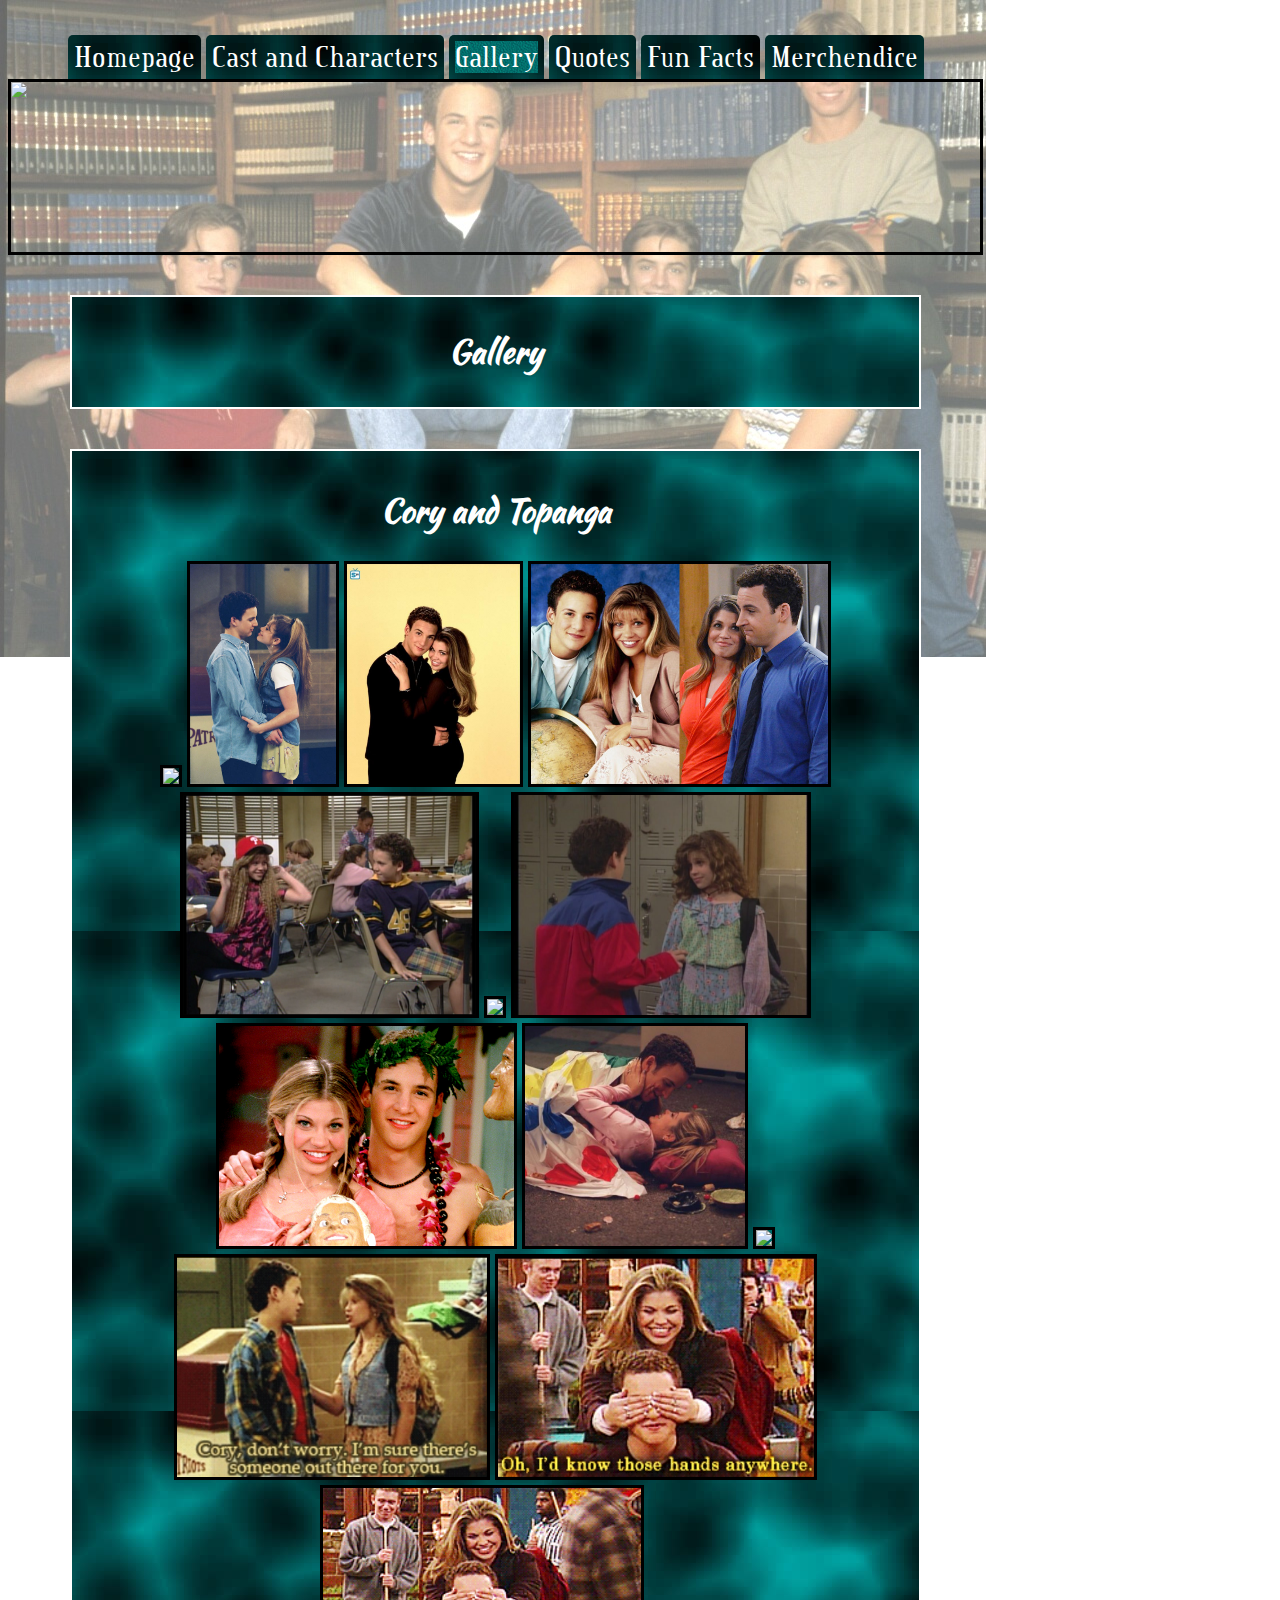
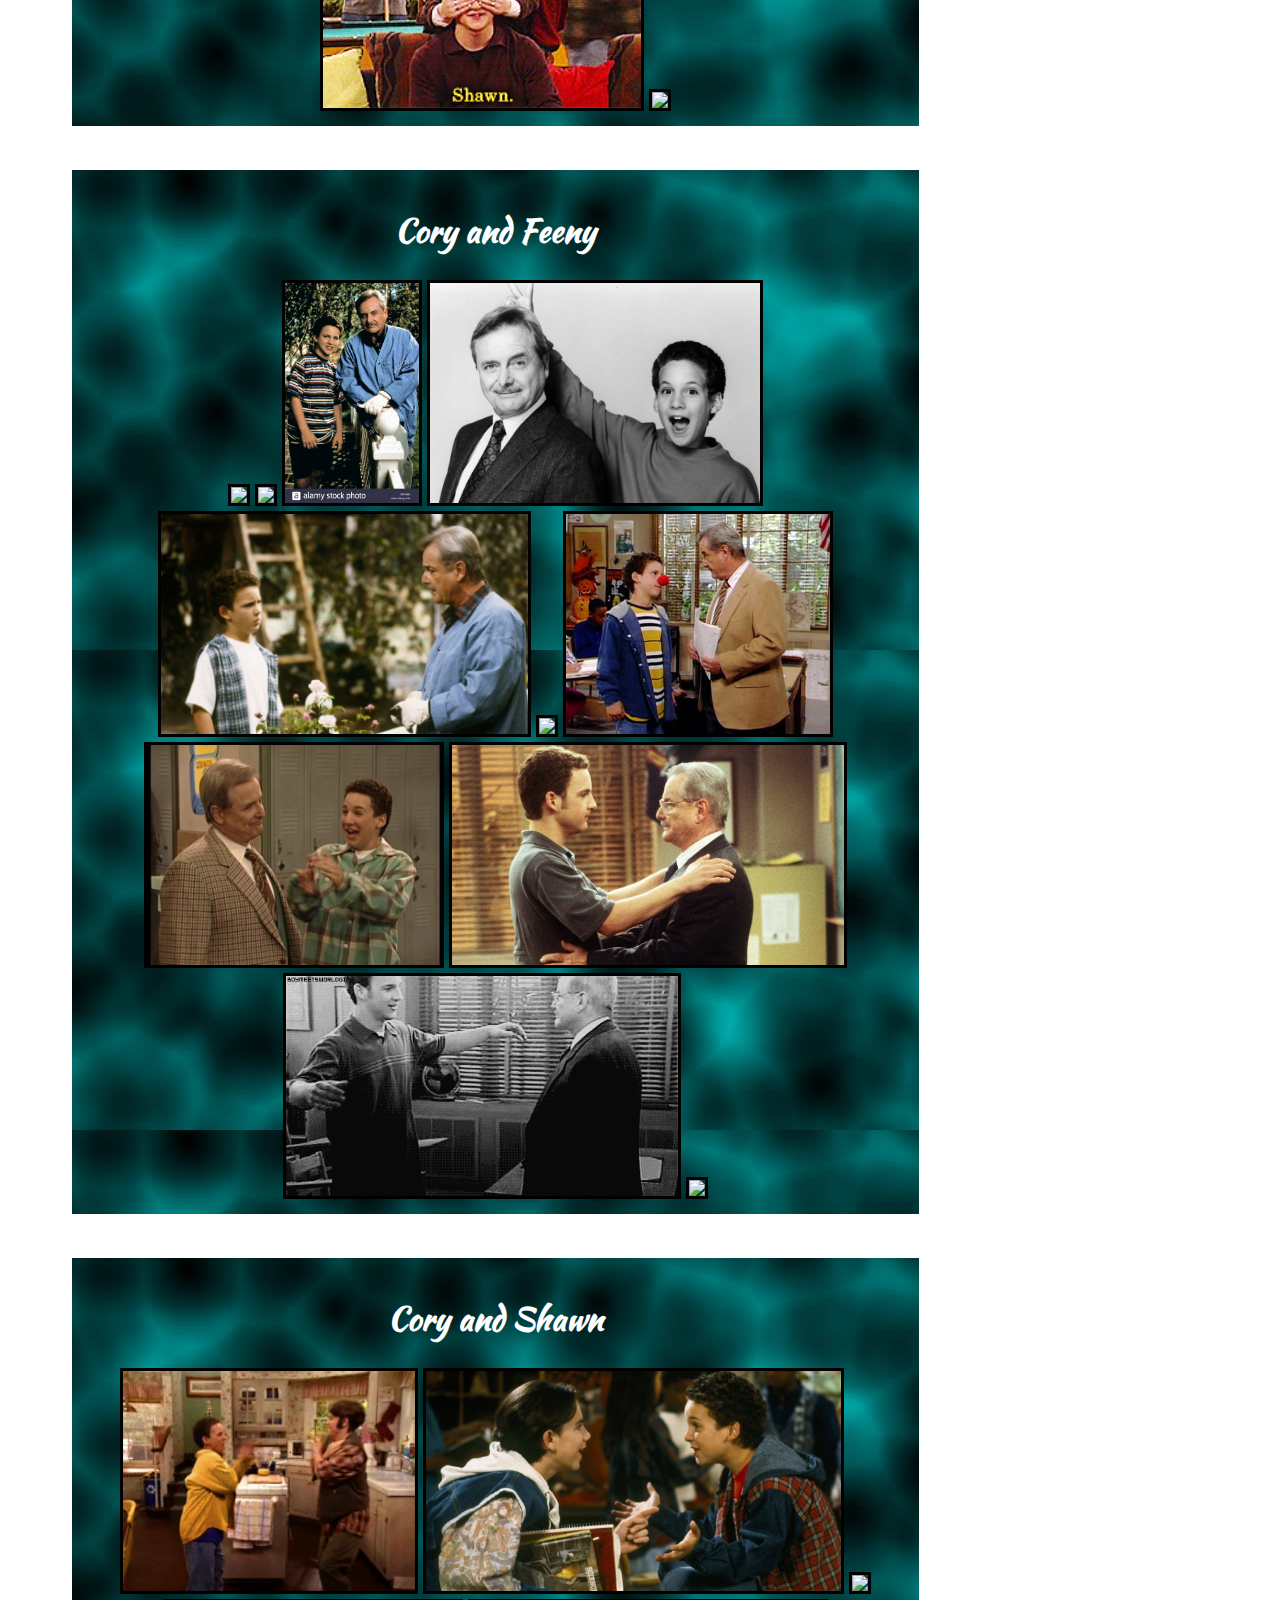
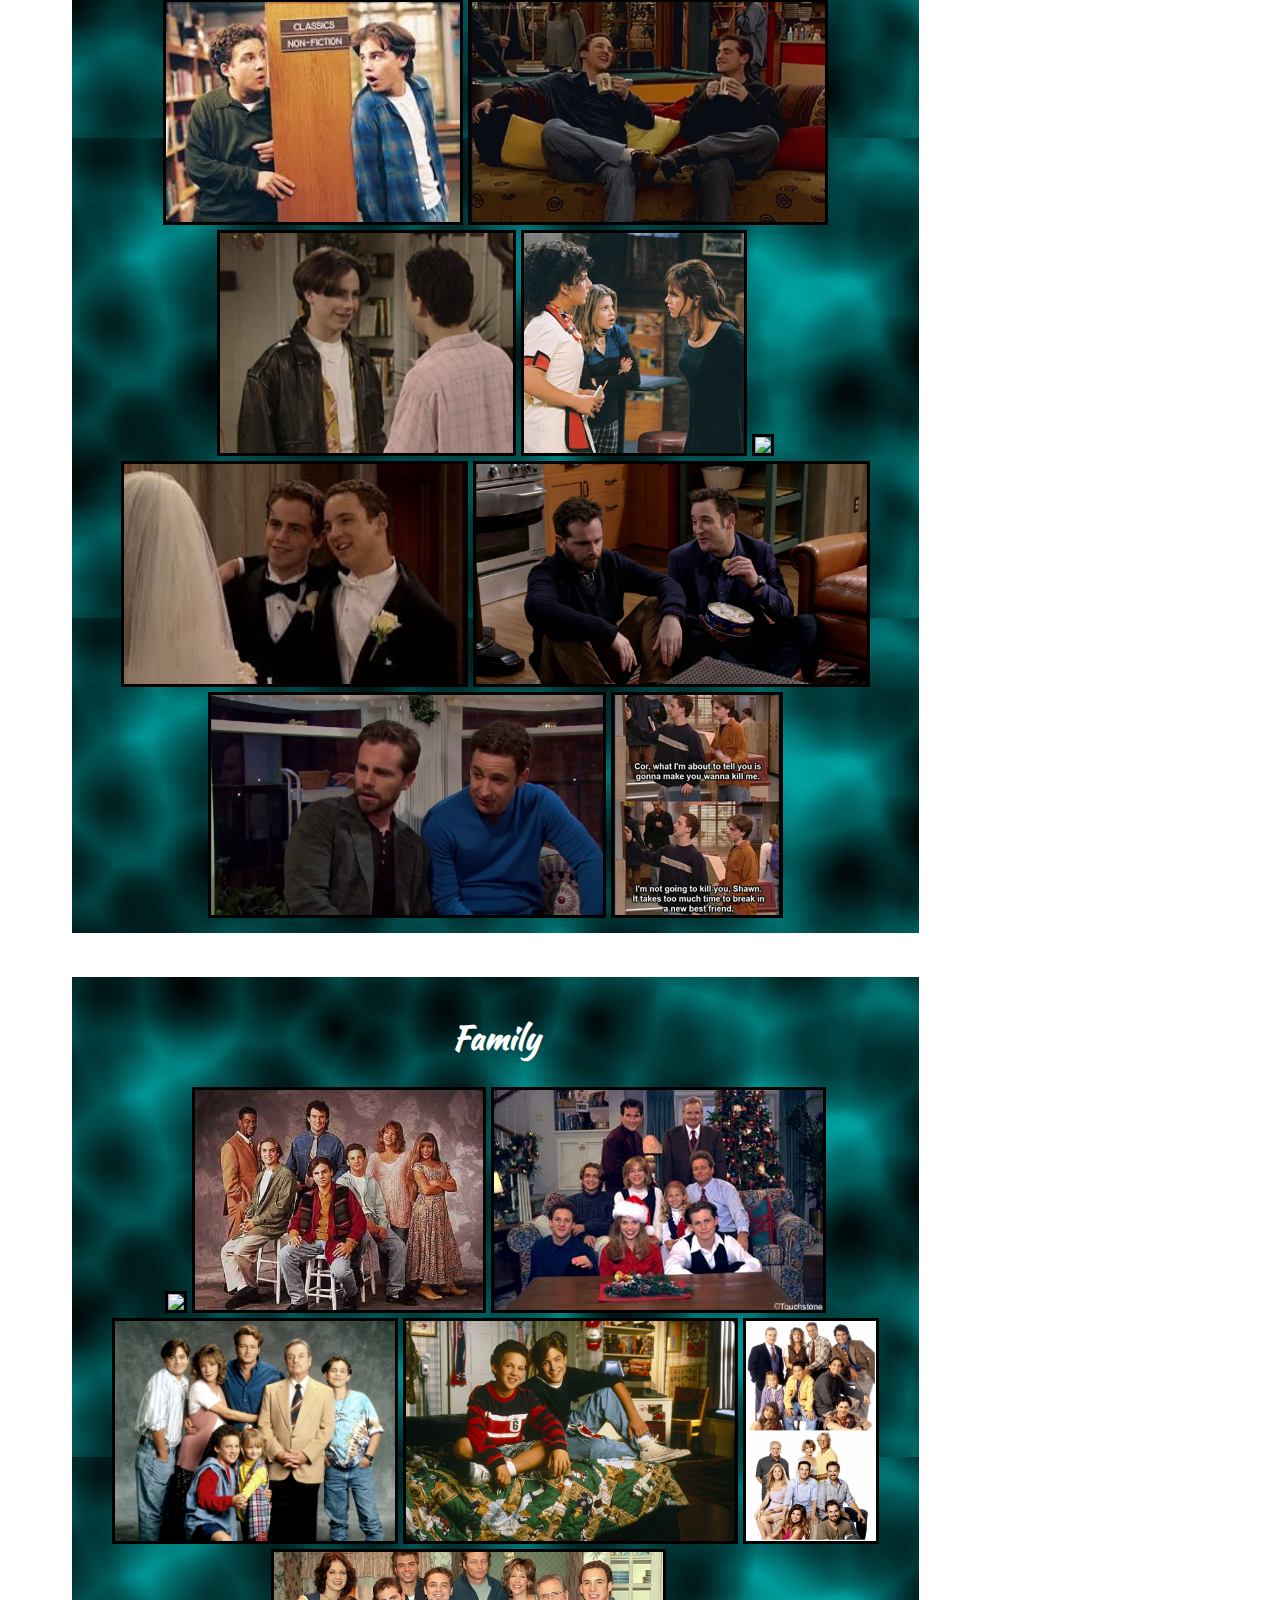
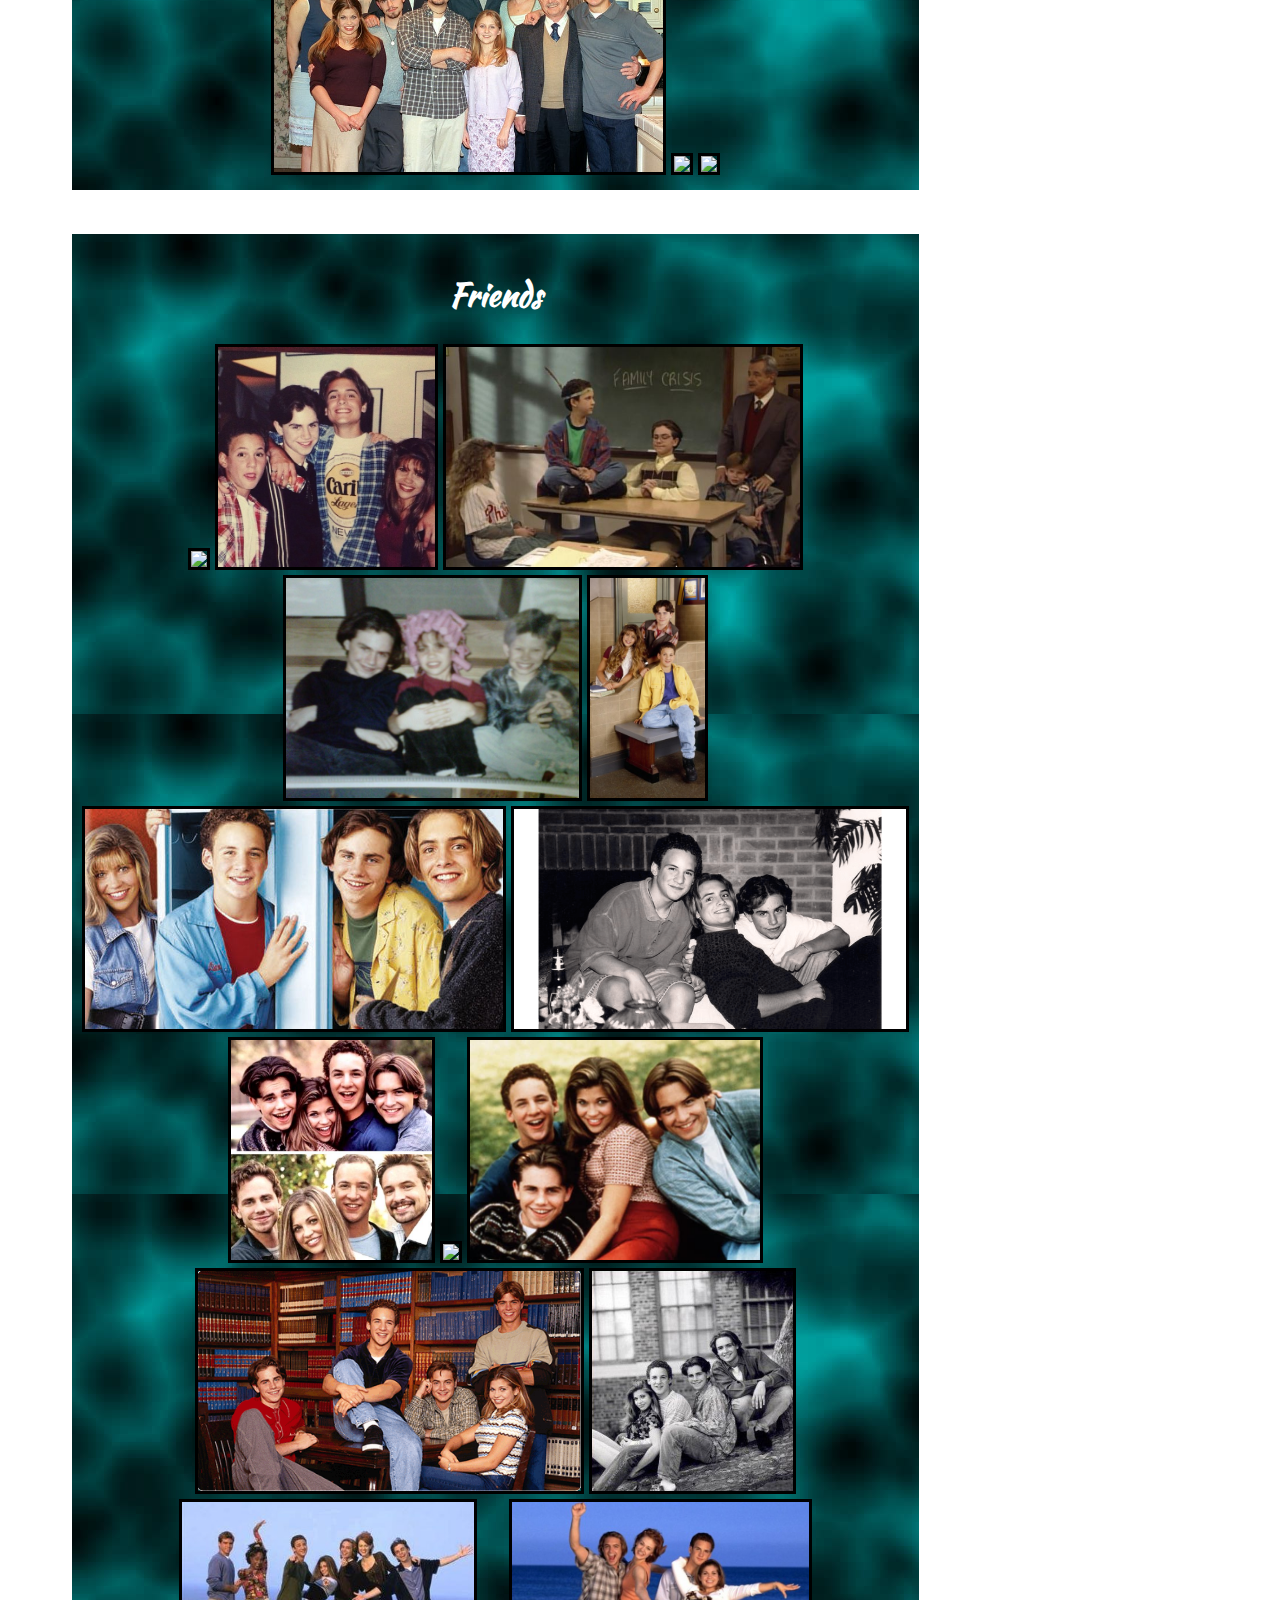
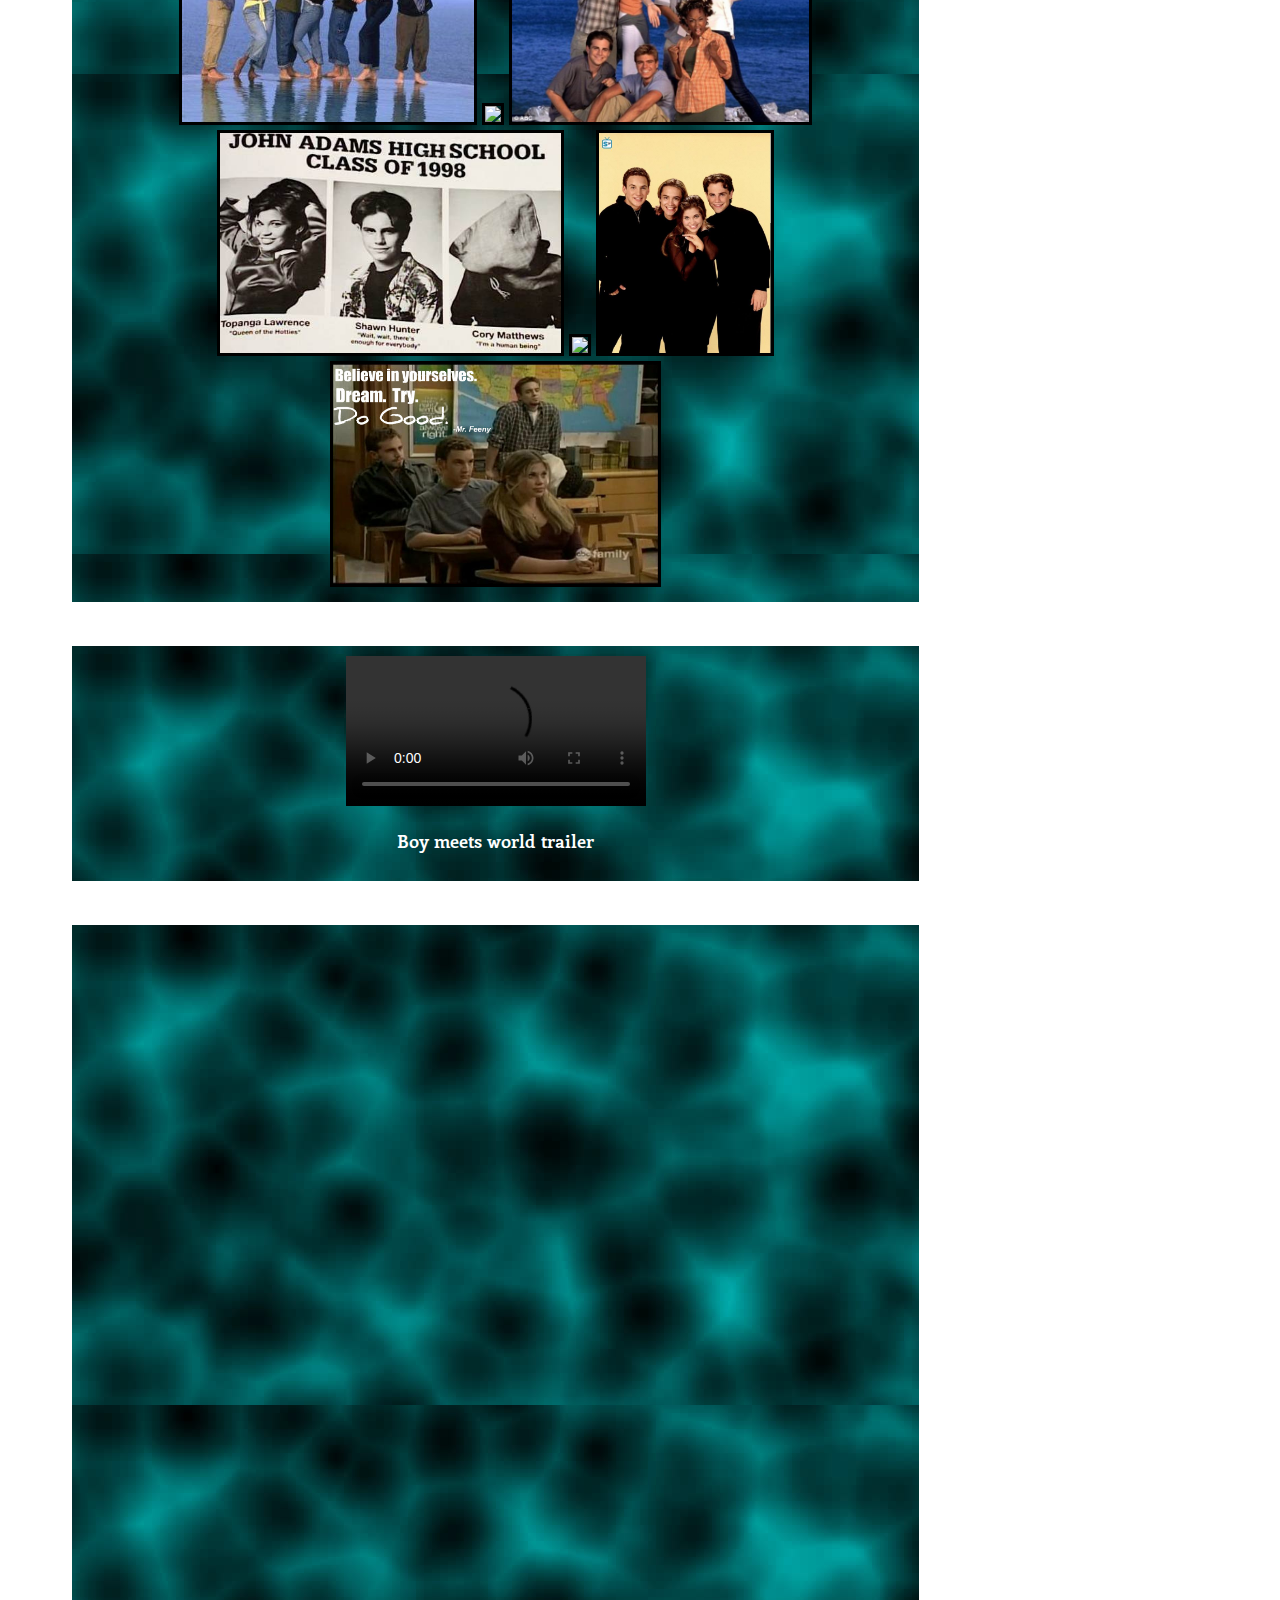
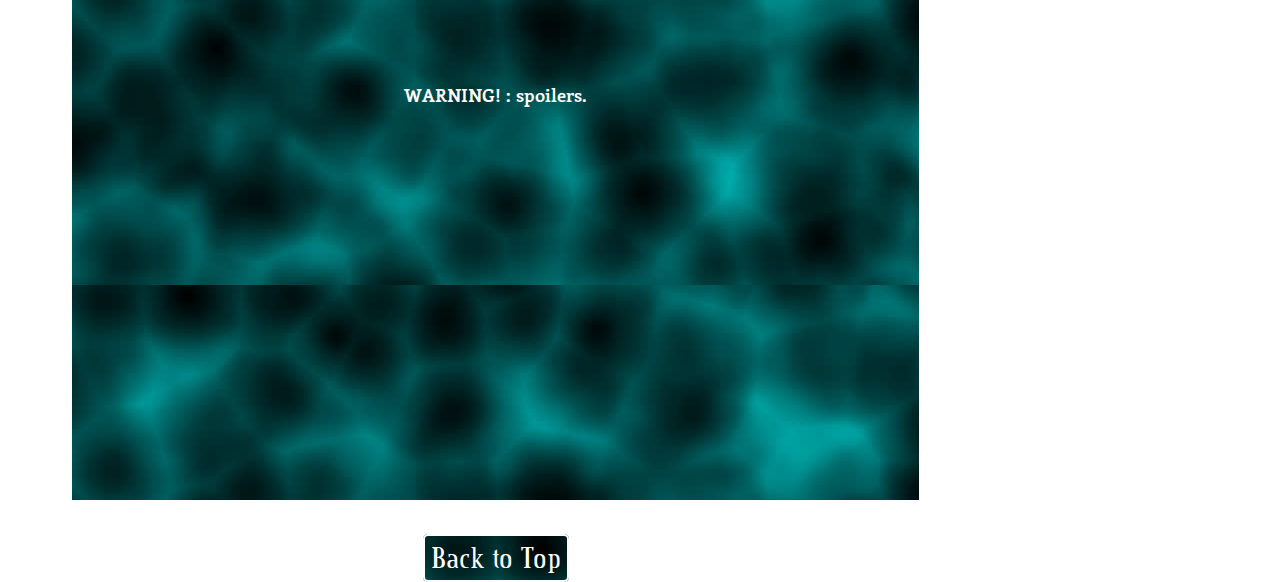
==== gallery.html @ f5735ad6 "Add" ====
<!doctype html>
<html>
	<head>
		<title>BoyMeetsWorld-Gallery</title>
		<meta charset="utf-8"/>
		<meta name="author" content="Chane Hall"/>
		<link href="css/style.css" type="text/css" rel="stylesheet" />
	</head>
	<body>
	<body>
	<!--header of each page-->
	<!--page linking-->
	<ul class="head" id="#top">
		<li><a class="hs" href="index.html">Homepage</a></li>
		<li><a class="hs" href="cast.html">Cast and Characters</a></li>
		<li class="hd"><a class="hs" href="gallery.html">Gallery</a></li>
		<li><a class="hs" href="quote.html">Quotes</a></li>
		<li><a class="hs" href="funfacts.html">Fun Facts</a></li>
		<li><a class="hs" href="merch.html">Merchendice</a></li>
	</ul>
	<!--image header with series name-->
	<img class="head" src="media/images/header/pixlr_20180407001450039.jpg" />
	<!--end of header-->
	<div class="image">
	<!--Heading of page stled in Kaushan for a fun, informal impression-->
	<h1>Gallery</h1>
	</div>
	<!--Image gallery in seperate categories -->
	<div class="image">
	<h2>Cory and Topanga</h2>
		<img src="media/images/quote/90c46bd3544f2b438299e1f0505047a9.jpg"/>
		<img src="media/images/quote/boy-meets-world-cory-and-topanga.jpg"/>
		<img src="media/images/quote/bmw-s6-cast-010_FULL.jpg"/>
		<img src="media/images/quote/rs_560x415-140407160733-1024.boy-meets-world-girl.ls.4714_copy.jpg"/>
		<img src="media/images/quote/bmw104-01.png"/>
		<img src="media/images/quote/823d3bcce2a9b027345f17e99d08ff63.jpg"/>
		<img src="media/images/quote/C-T-in-Boy-Meets-Girl-cory-and-topanga-21210229-800-600.jpg"/>
		<img src="media/images/quote/boy-meets-world-1.jpg"/>
		<img src="media/images/quote/e46e0f1e4cf1aebc2aecff2a7eae4ba8.jpg"/>
		<img src="media/images/quote/48316bf65e05a1ab2f1dfca65968efb5.jpg"/>
		<img src="media/images/quote/Screenshot_2018-04-12-15-33-19_20180412155011735.jpg"/>
		<img src="media/images/quote/IMG_20180412_153907.jpg"/>
		<img src="media/images/quote/tumblr_n5hjx4HZBf1qh5bybo4_250.gif"/>
		<img src="media/images/quote/558cb0f2d96cea90058fe4230f68a2a0--boy-meets-world-jean-jackets.jpg"/>
	</div>
	<div class="image">
	<h2>Cory and Feeny</h2>
		<img src="media/images/quote/07-mr-feeny-boy-meets-world.w710.h473.jpg"/>
		<img src="media/images/quote/35291bf03b0756a6f573f41474e9a94c.jpg"/>
		<img src="media/images/quote/ben-savage-william-daniels-boy-meets-world-1995-BPF46R.jpg"/>
		<img src="media/images/quote/boy-meets-world-cast-photo-mr-feeny-cory-1993.jpg"/>
		<img src="media/images/quote/boy-meets-world-house.jpg"/>
		<img src="media/images/quote/7d29eee8cab230a2bc1201286da20a92.jpg"/>
		<img src="media/images/quote/cory-and-mr-feeny-boy-meets-world.jpg"/>
		<img src="media/images/quote/tumblr_nemop6Qgi41tyzjnzo1_1280.jpg"/>
		<img src="media/images/quote/cory-matthews-mr-feeny.jpg"/>
		<img src="media/images/quote/tumblr_lltongOH0Y1qgn28jo1_500.gif"/>
		<img src="media/images/quote/19-reasons-why-cory-and-mr-feeny-had-the-best-stu-1-2841-1385904843-1_big.jpg"/>
	</div>
	<div class="image">
	<h2>Cory and Shawn</h2>
		<img src="media/images/quote/https _mashable.com_wp-content_gallery_boy-meets-world-cory-and-shawn_bmw-handshake.gif"/>
		<img src="media/images/quote/Shawn-and-Cory-at-school-Boy-Meets-World_Landscape.jpg"/>
		<img src="media/images/quote/1280x720-tz9.jpg"/>
		<img src="media/images/quote/images.jfif"/>
		<img src="media/images/quote/tenor.gif"/>
		<img src="media/images/quote/Shawn-Hunter-640x480.jpg"/>
		<img src="media/images/quote/Chick-Like-Me-cory-and-shawn-31985410-403-403.jpg"/>
		<img src="media/images/quote/1280x720-Dz5.jpg"/>
		<img src="media/images/quote/indexcs.jfif"/>
		<img src="media/images/quote/maxresdefault-5.jpg"/>
		<img src="media/images/quote/maxresdefault-6.jpg"/>
		<img src="media/images/quote/cory-and-shawn-quote.jpg"/>
	</div>
	<div class="image">
	<h2>Family</h2>
		<img src="media/images/quote/0630091_1.jpeg"/>
		<img src="media/images/quote/Season3gang.jpg"/>
		<img src="media/images/quote/tumblr_nc5wtf79ij1sj01eyo2_r1_500.jpg"/>
		<img src="media/images/quote/boy-meets-world-cast.jpg"/>
		<img src="media/images/quote/eric-mattew-boy-meets-world.jpg"/>
		<img src="media/images/quote/57393363d5fca127c6f16481d83a59a9.jpg"/>
		<img src="media/images/quote/boymeetsworldjuy.jpg"/>
		<img src="media/images/quote/.jpg"/>
		<img src="media/images/quote/.jpg"/>
	</div>
	<div class="image">
	<h2>Friends</h2>
		<img src="media/images/quote/12218.jpg"/>
		<img src="media/images/quote/Boy-Meets-World-Cast-shawn-hunter-39481906-500-507.jpg"/>
		<img src="media/images/quote/boy-meets-world-15.jpg"/>
		<img src="media/images/quote/boymeetsworld.jpg"/>
		<img src="media/images/quote/boy-meets-world-cast-294x560.jpg"/>
		<img src="media/images/quote/boy-meets-world-girl-meets-world.jpg"/>
		<img src="media/images/quote/Ben-Savage-Will-Friedle-Rider-Strong.png"/>
		<img src="media/images/quote/pg-26-meets-world-v2.jpg"/>
		<img src="media/images/quote/4b24e84f177753e928a18f70fdfb2c73.jpg"/>
		<img src="media/images/quote/more-boy-meets-world-cast-members-to-join-the-spin-off-jpeg-248375.jpg"/>
		<img src="media/images/quote/Boy_meets_world.gif"/>
		<img src="media/images/quote/19091014.jpg"/>
		<img src="media/images/quote/Wiki-background.jpg"/>
		<img src="media/images/quote/5f38a425368353e0aeddd3601b9b2a0c.jpg"/>
		<img src="media/images/quote/1412918153491_wps_21_rs_560x415_130607153629_5 (1).jpg"/>
		<img src="media/images/quote/6360127555811933151938426322_enhanced-9050-1400613485-10.jpg"/>
		<img src="media/images/quote/1bb2360db9e3713777442b6a53a04bd6--world-photo-squirrels.jpg"/>
		<img src="media/images/quote/bmw-s6-cast-012_FULL.jpg"/>
		<img src="media/images/quote/boy_meets_world_by_alliexnoel.jpg"/>
	</div>
	<div class="image">
	<!--Trailer -->
	<video preload auto controls>
		<source src="media/video/BoyMeetsWorld_Trailer-It'sTime.mp4" type="video/mp4">
		<source src="media/video/BoyMeetsWorld_Trailer-It'sTime.webm" type="video/webm">
		<p>Boy meets world moments</p>
	</video><p>Boy meets world trailer</p>
	</div>
	<div class="funfacts">
	<!--iframe youtube videos -->
	<iframe width="640" height="360" src="https://www.youtube.com/embed/m-BB-Xk9xYY" frameborder="0" allow="autoplay; encrypted-media" allowfullscreen></iframe>
	<iframe width="640" height="360" src="https://www.youtube.com/embed/8hZRWhlW_do" frameborder="0" allow="autoplay; encrypted-media" allowfullscreen></iframe>
	<p><strong>WARNING!</strong> : spoilers.</p>
	<iframe width="640" height="360" src="https://www.youtube.com/embed/6xQANUvOXKs" frameborder="0" allow="autoplay; encrypted-media" allowfullscreen></iframe>
	</div>
	<!--Link to the top of the page -->
	<a class="btt" href="#top">Back to Top</a>
	
	</body>
</html>
---- css/style.css ----
@font-face {
	font-family: 'Credit';
	src: url('fonts/Credit-Valley/CreditValley.ttf');}
@font-face {
	font-family: 'Kaushan';
	src: url('fonts/kaushan-script/KaushanScript-Regular.otf');}
@font-face {
	font-family: 'enriqueta';
	src: url('fonts/enriqueta/Enriqueta-Bold.otf');}
* {
	font-family: 'enriqueta';
	font-size: 18px;}
h1, h2 {
	font-family: 'Kaushan';
	weight: bold;
	font-size: 32px;}
a {
	font-family: 'Credit';
	weight: bold;
	font-size: 32px;}
* {
	text-align: center;
	color: white;}
img.head {
	height : 170px;
	margin-top: 0px;
	margin-bottom: 0px;
	margin-left: auto;
	margin-right: auto;
	display: block;}
img.cast {
	height : 200px;}
a.hs {
	margin-top: 0px;
	margin: 0px;
	text-decoration: none;}
ul>li, legend {
	weight: bold;
	font-size: 24px;
	}
ul.head {
	margin-top:35px;
	margin-bottom:0px;
	margin-left: 0px;
	margin-right: 40px;
	text-align: center;}
ul.head li {
	margin: 0px;
	background-image: url("../media/images/header/1vf.jpg");
	display: inline-block;
	padding: 6px;
	border-top-left-radius: 5px;
	border-top-right-radius: 5px;}
li.hd {
	background-image: url('media/images/header/JC-SeaGreen.jpg');}
ul.head li:hover {
	text-decoration: underline;}
body {
	background: url("../media/images/header/170929-boymeetsworld-news.jpg") no-repeat fixed;
	width:975px;}
.bi {
	color: black;
	background: url("../media/screen-shot-2013-07-28-at-8-25-49-pm.jpg") no-repeat;
	margin-left: 200;
	margin-right: 200;
	margin-top: 50;
	margin-bottom: 50;}
h1 {
	text-align: center;}
label {
	display: block;}
/*.merch {
	background-image: url("../media/1vf.jpg");
	margin-left:280px;
	margin-right:280px;
	padding-top: 50px;
	padding-left:57px;
	padding-right:57px;}*/
.img {
	width: 301px;}
div.image img {
	height: 220px;}
/*.funfacts {
	border-width: 10px;
	margin-top: 0px;
	margin-right: 62px;
	margin-left: 62px;
	padding-top: 2px;
	padding-left: 20px;
	padding-right: 20px;
	background-image: url("../media/1vf.jpg");}
/*figure img {
	width: 770px;
	margin: 0px;}
/*#home {
	margin-top: 0px;
	margin-bottom: 0px;}
	/*margin-right: 62px;
	margin-left: 62px;*/
/*.hp {
	margin-top: 0px;
	margin-bottom: 0px;
	margin-right: 62px;
	margin-left: 62px;
	background-image: url("../media/1vf.jpg");}
div.image {
	border-width: 5px;
	text-align: center;
	padding: 10px;
	margin-top: 0px;
	margin-bottom: 0px;
	margin-right: 62px;
	margin-left: 62px;
	background-image: url("../media/1vf.jpg");}*/
fieldset {
	margin-right: 62px;
	margin-left: 62px;
	margin-bottom: 40px;
	margin-top: 40px;
	background-image: url("../media/images/header/1vf.jpg");}
/*[value="Check out"] {
	background-color: black;}*/
.cop label {
	text-align: left;}
input, select, option {
	border: 1px solid black;
	color:black;
	text-align: left;	}
img {
	border: solid 3px black;}
.funfacts, .image, .back  {
	padding: 10px;
	border: solid 2px white;
	margin-right: 62px;
	margin-left: 62px;
	margin-bottom: 40px;
	margin-top: 40px;
	background-image: url("../media/images/header/1vf.jpg");}
th, td {
	border-collapse: collapse;
	padding: 3px;
	border: solid 2px white;}
table {
	padding: 3px;
	border: solid 2px white;
	margin: auto;
	border-collapse: collapse;}
.bi li {
	color: black;}
/*img and form hover*/
input:focus, input:hover {
	border: 1px solid #b1e1e4;}
img.img:hover {
	border: 3px solid #27B097;}
a.btt {
	border: 2px solid white;
	padding: 6px;
	border-radius: 5px;
	text-decoration: none;
	font-size: 24;
	background-image: url("../media/images/header/1vf.jpg");
	margin-bottom: 10px;
	margin-top: 10px;
	margin-right: auto;}

ol li>a {
	color: black;}
li.hd > a {
	background-image: url("../media/images/header/JC-SeaGreen.jpg");
	text-decoration: none;}
	margin-left: auto;}
a.btt:hover {
	text-decoration: underline;}
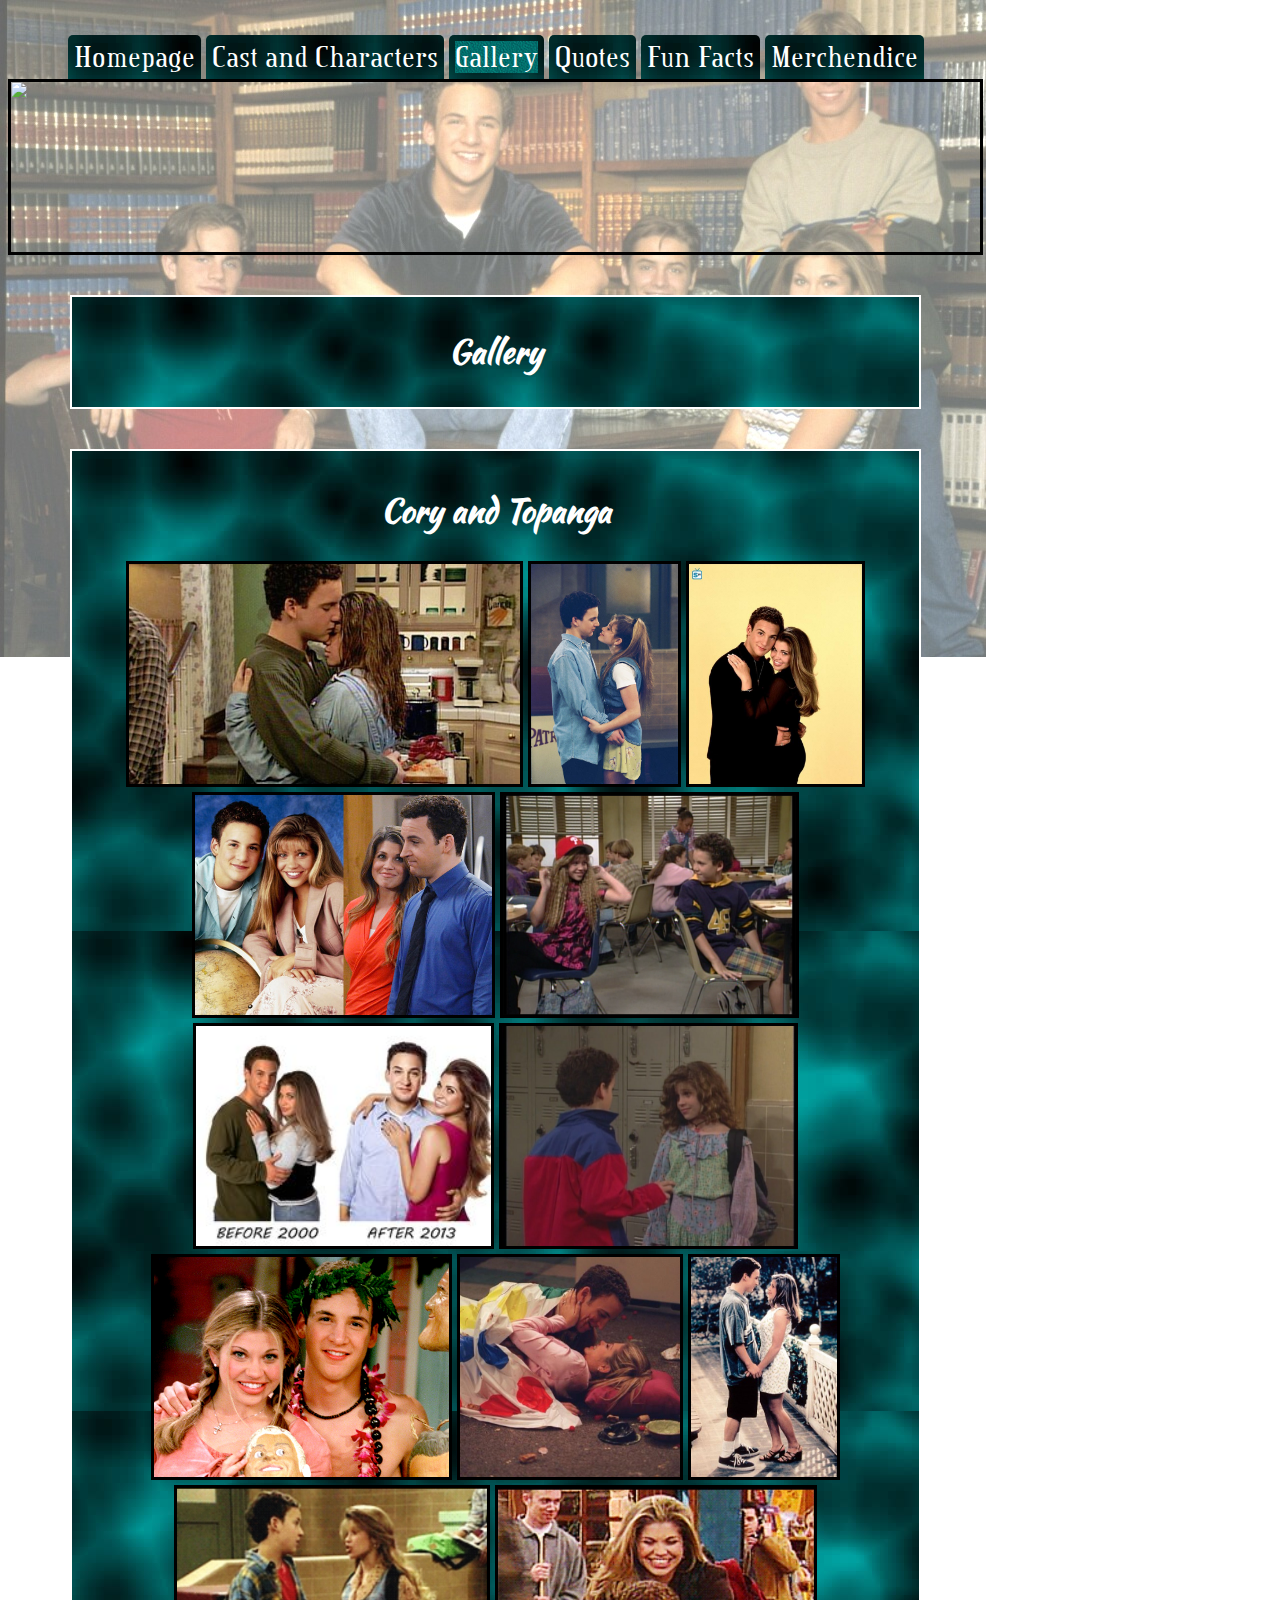
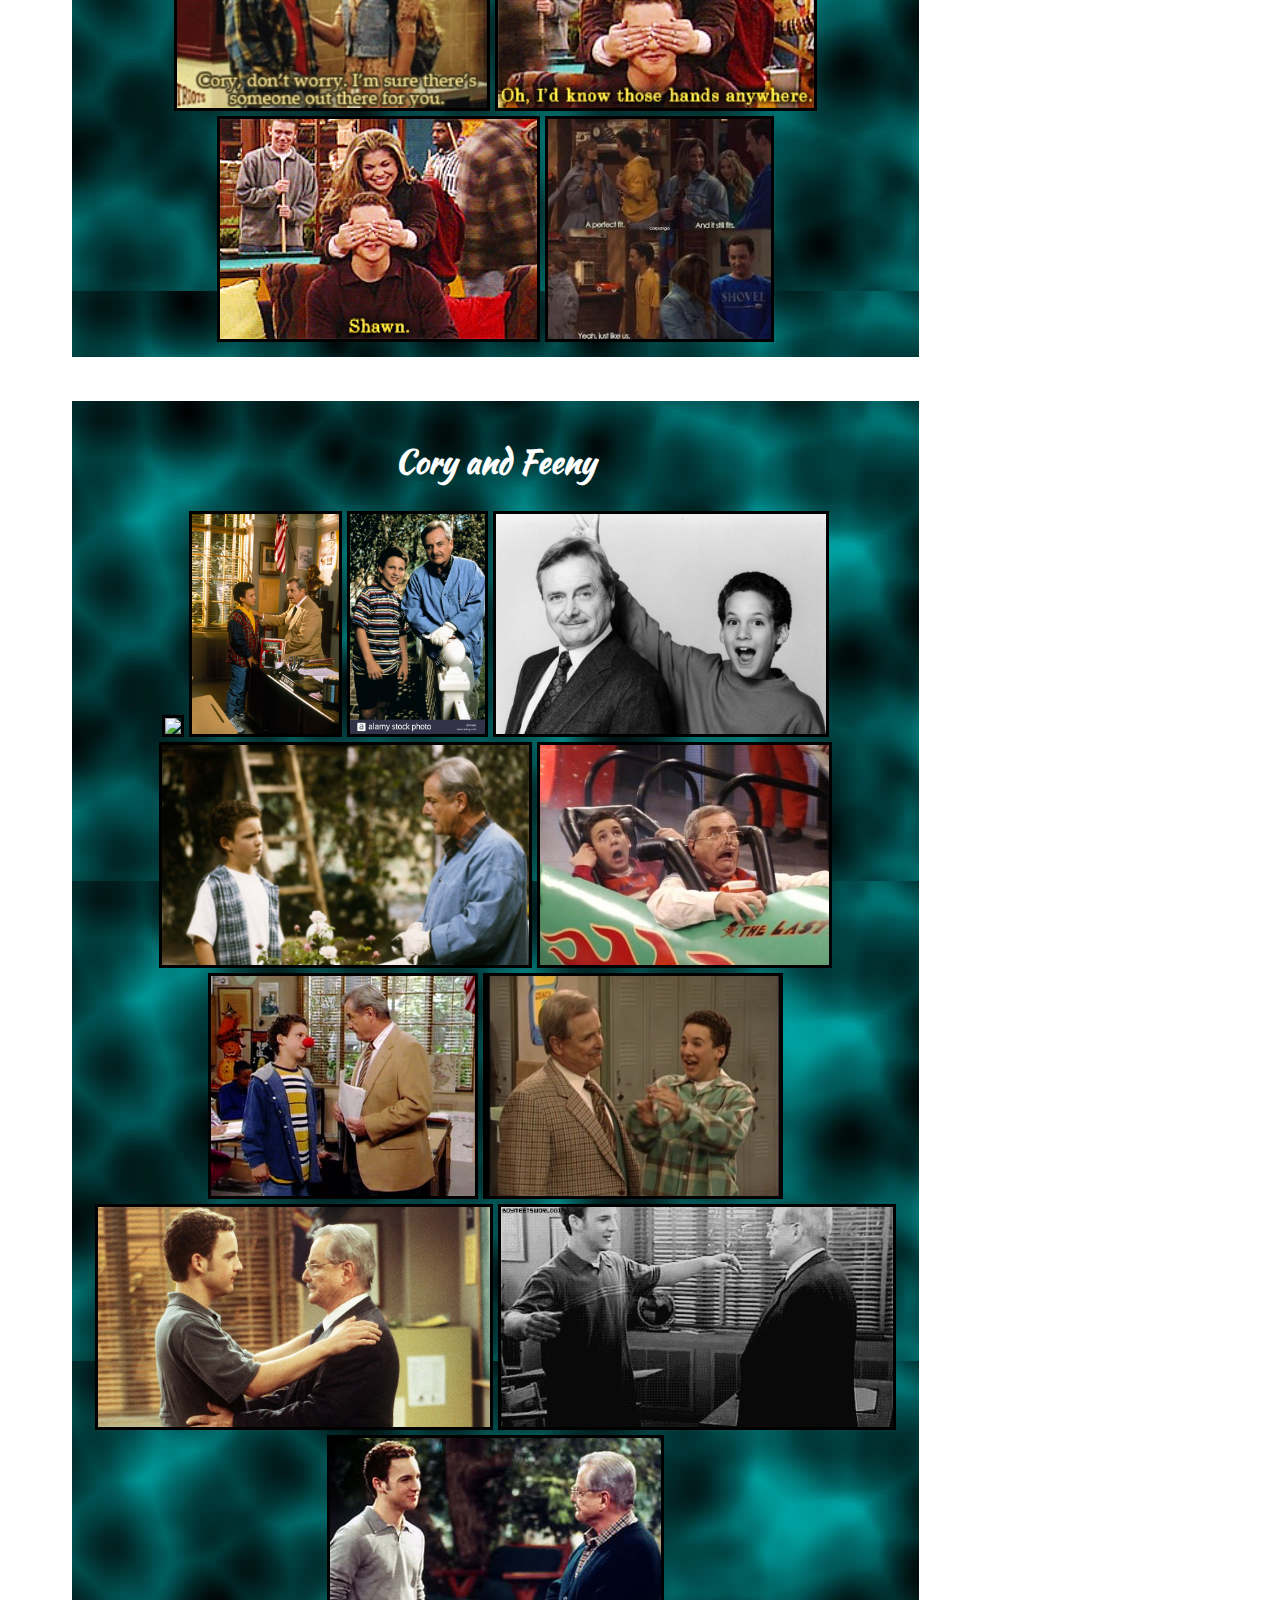
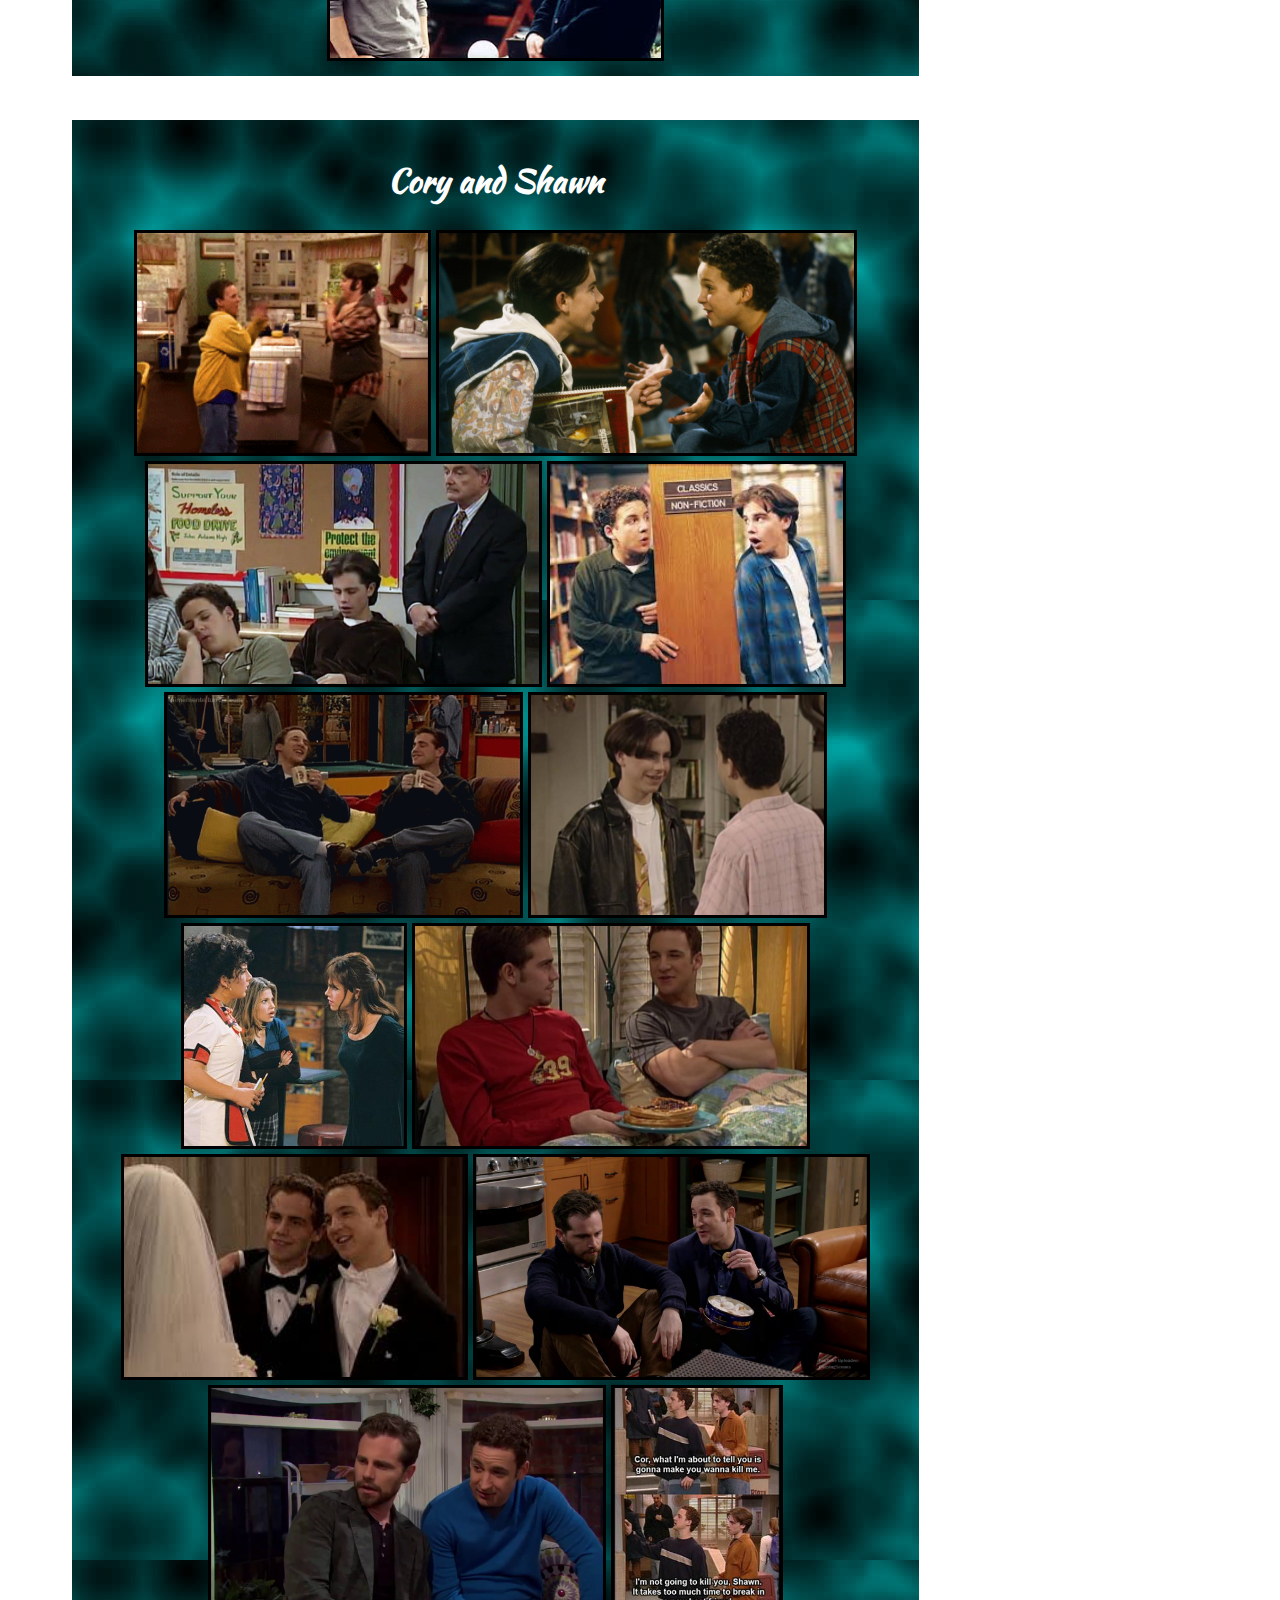
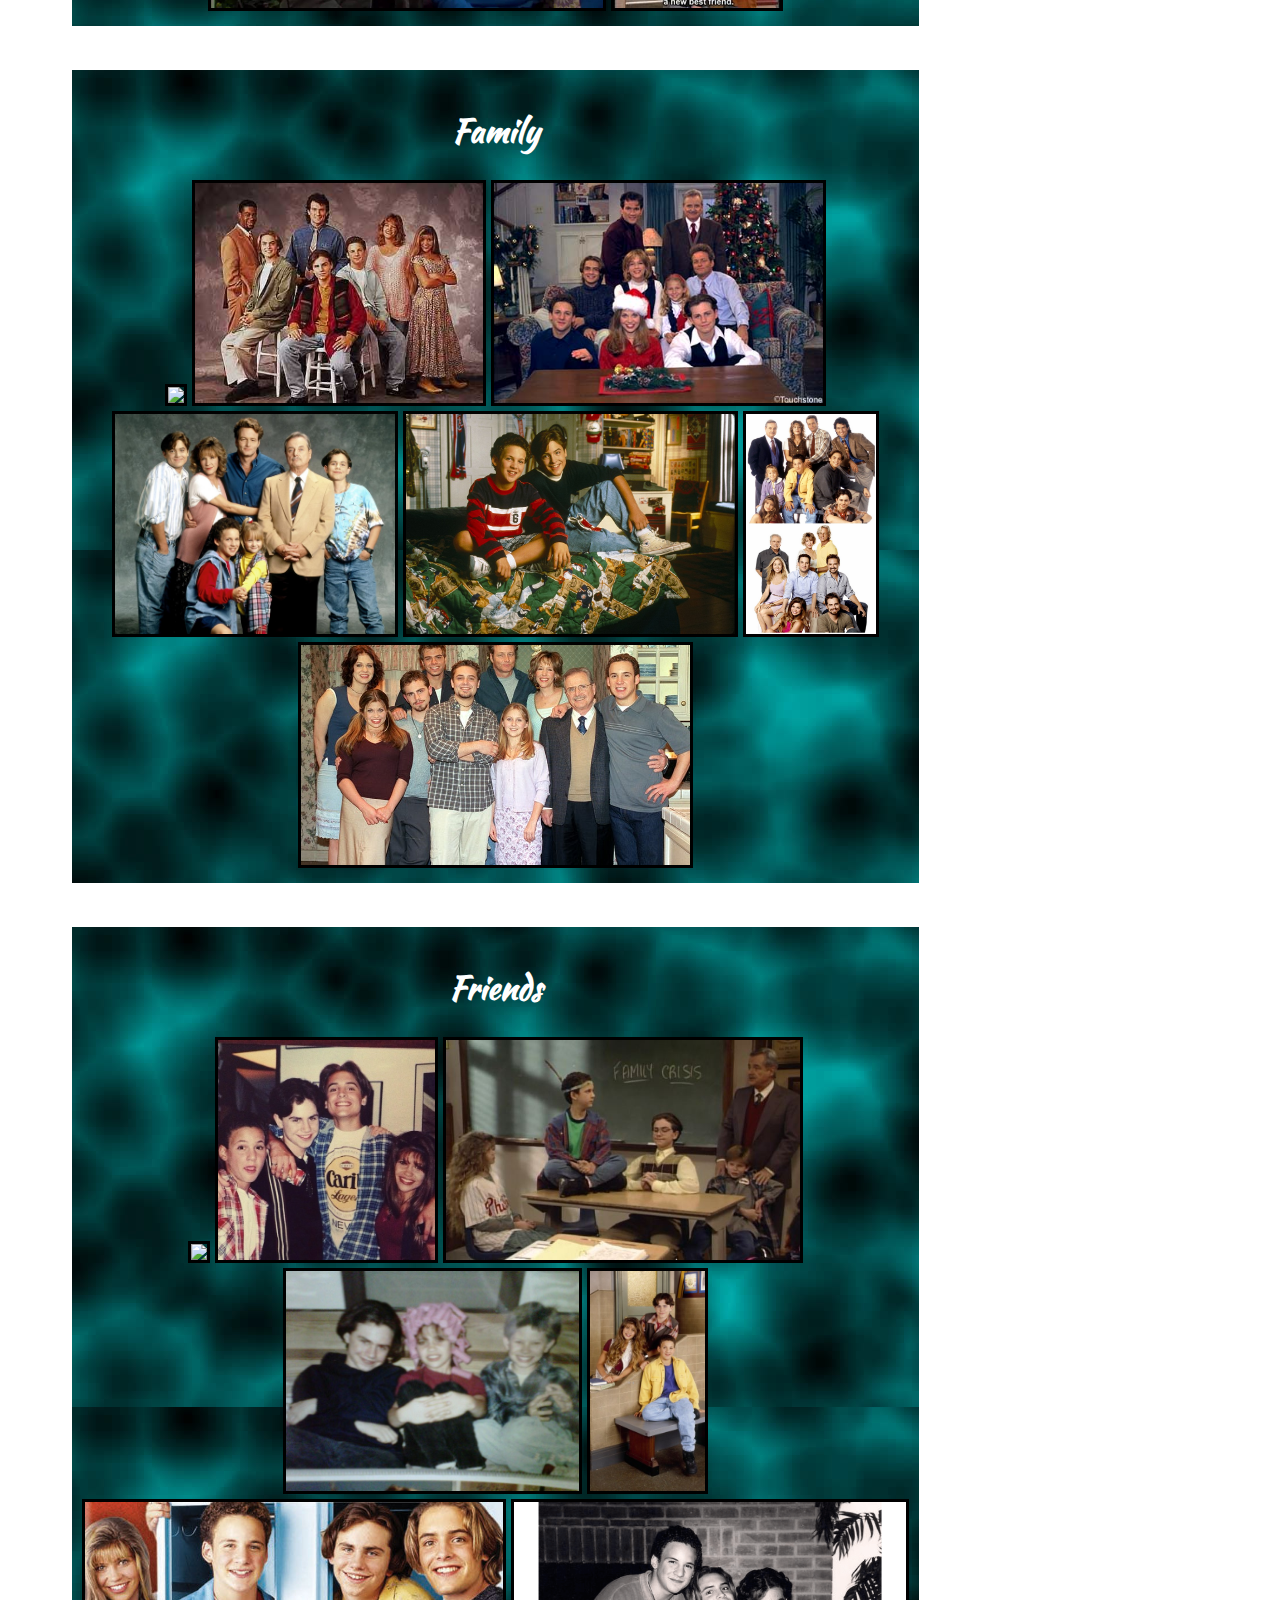
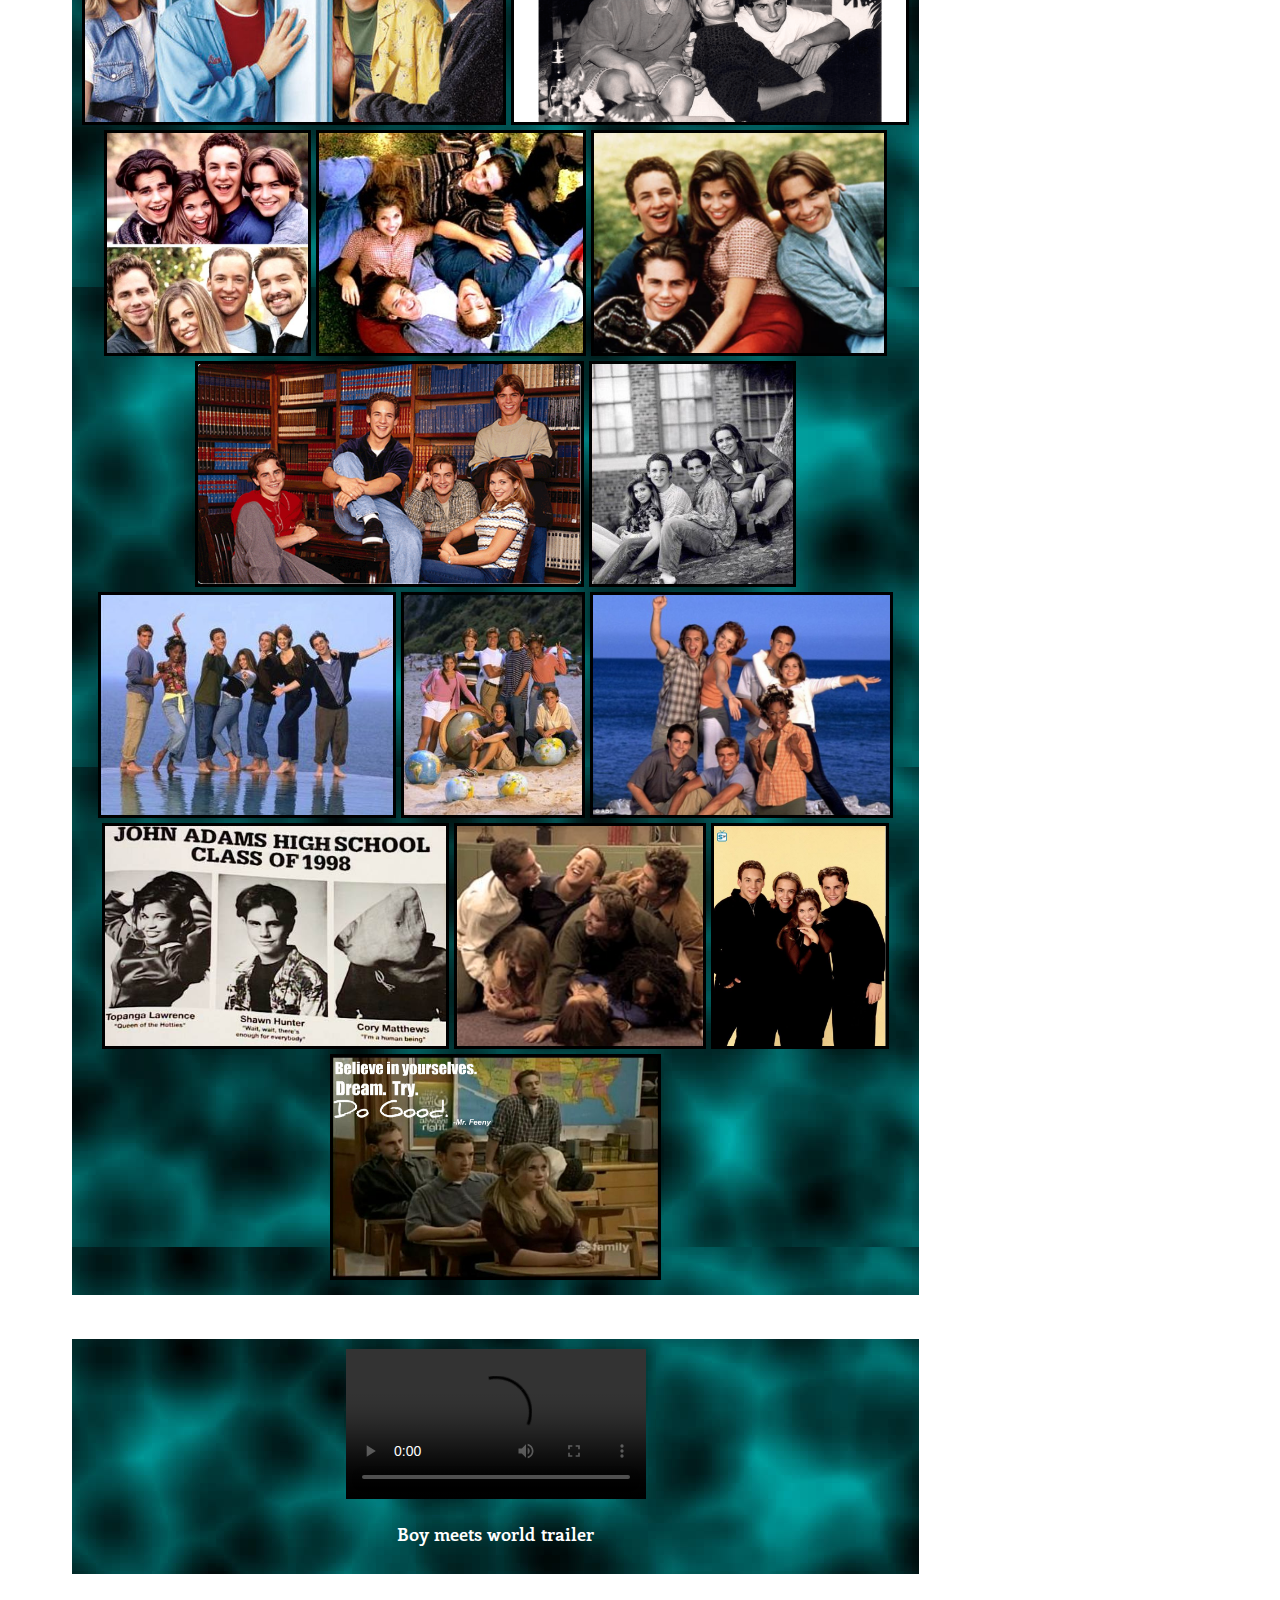
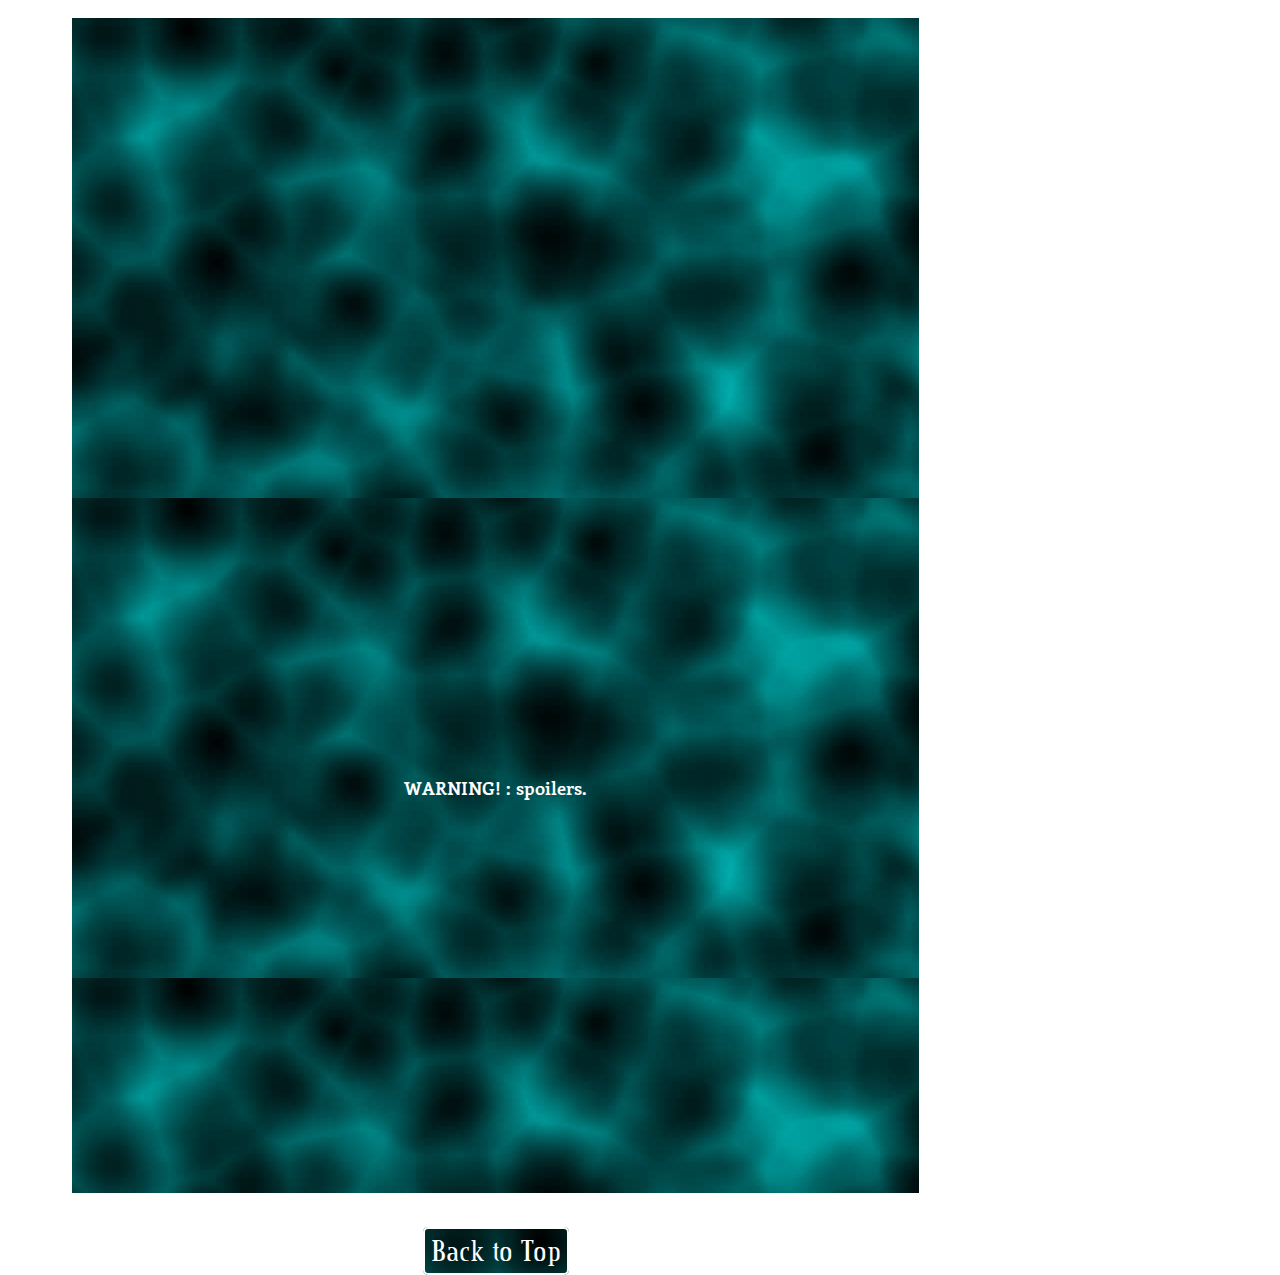
==== commit 0cd91abf: "Update gallery.html" ====
--- a/gallery.html
+++ b/gallery.html
@@ -81,8 +81,6 @@
 		<img src="media/images/quote/eric-mattew-boy-meets-world.jpg"/>
 		<img src="media/images/quote/57393363d5fca127c6f16481d83a59a9.jpg"/>
 		<img src="media/images/quote/boymeetsworldjuy.jpg"/>
-		<img src="media/images/quote/.jpg"/>
-		<img src="media/images/quote/.jpg"/>
 	</div>
 	<div class="image">
 	<h2>Friends</h2>
@@ -126,4 +124,4 @@
 	
 	</body>
 </html>
-		+		
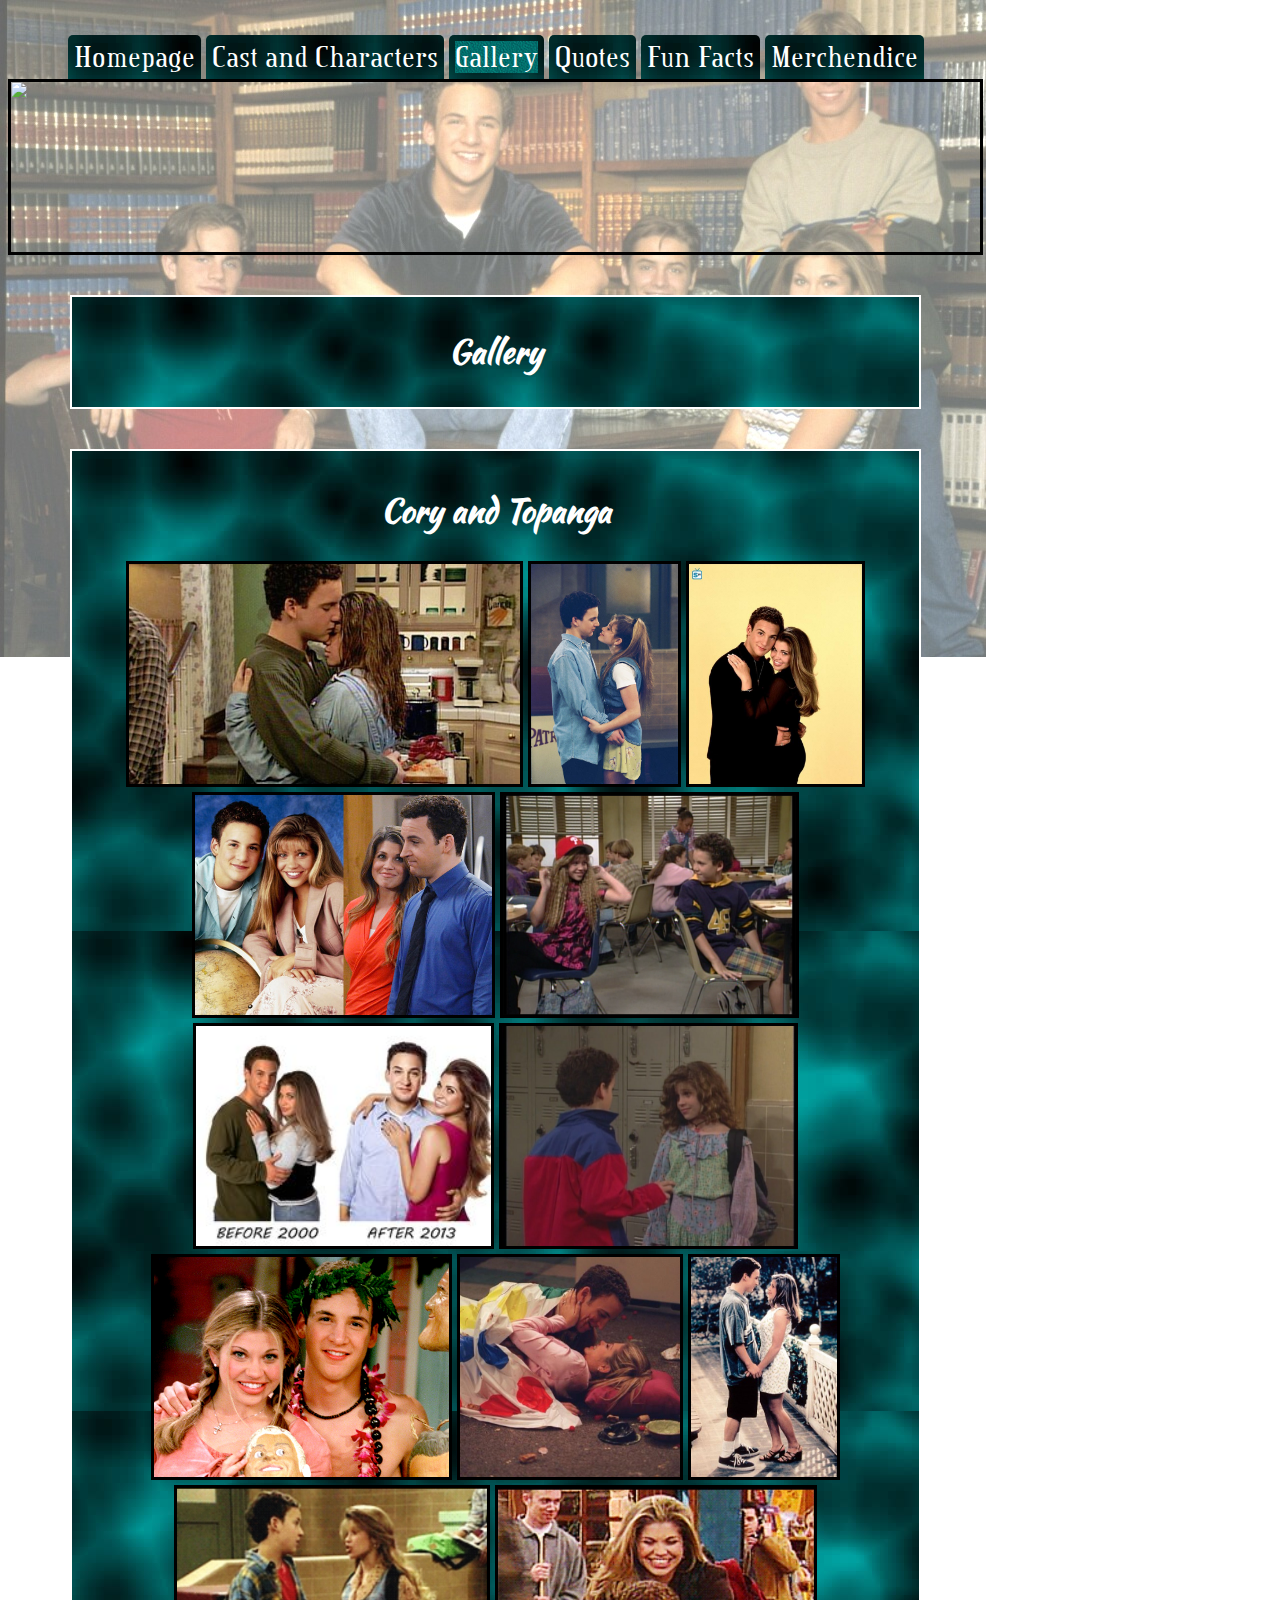
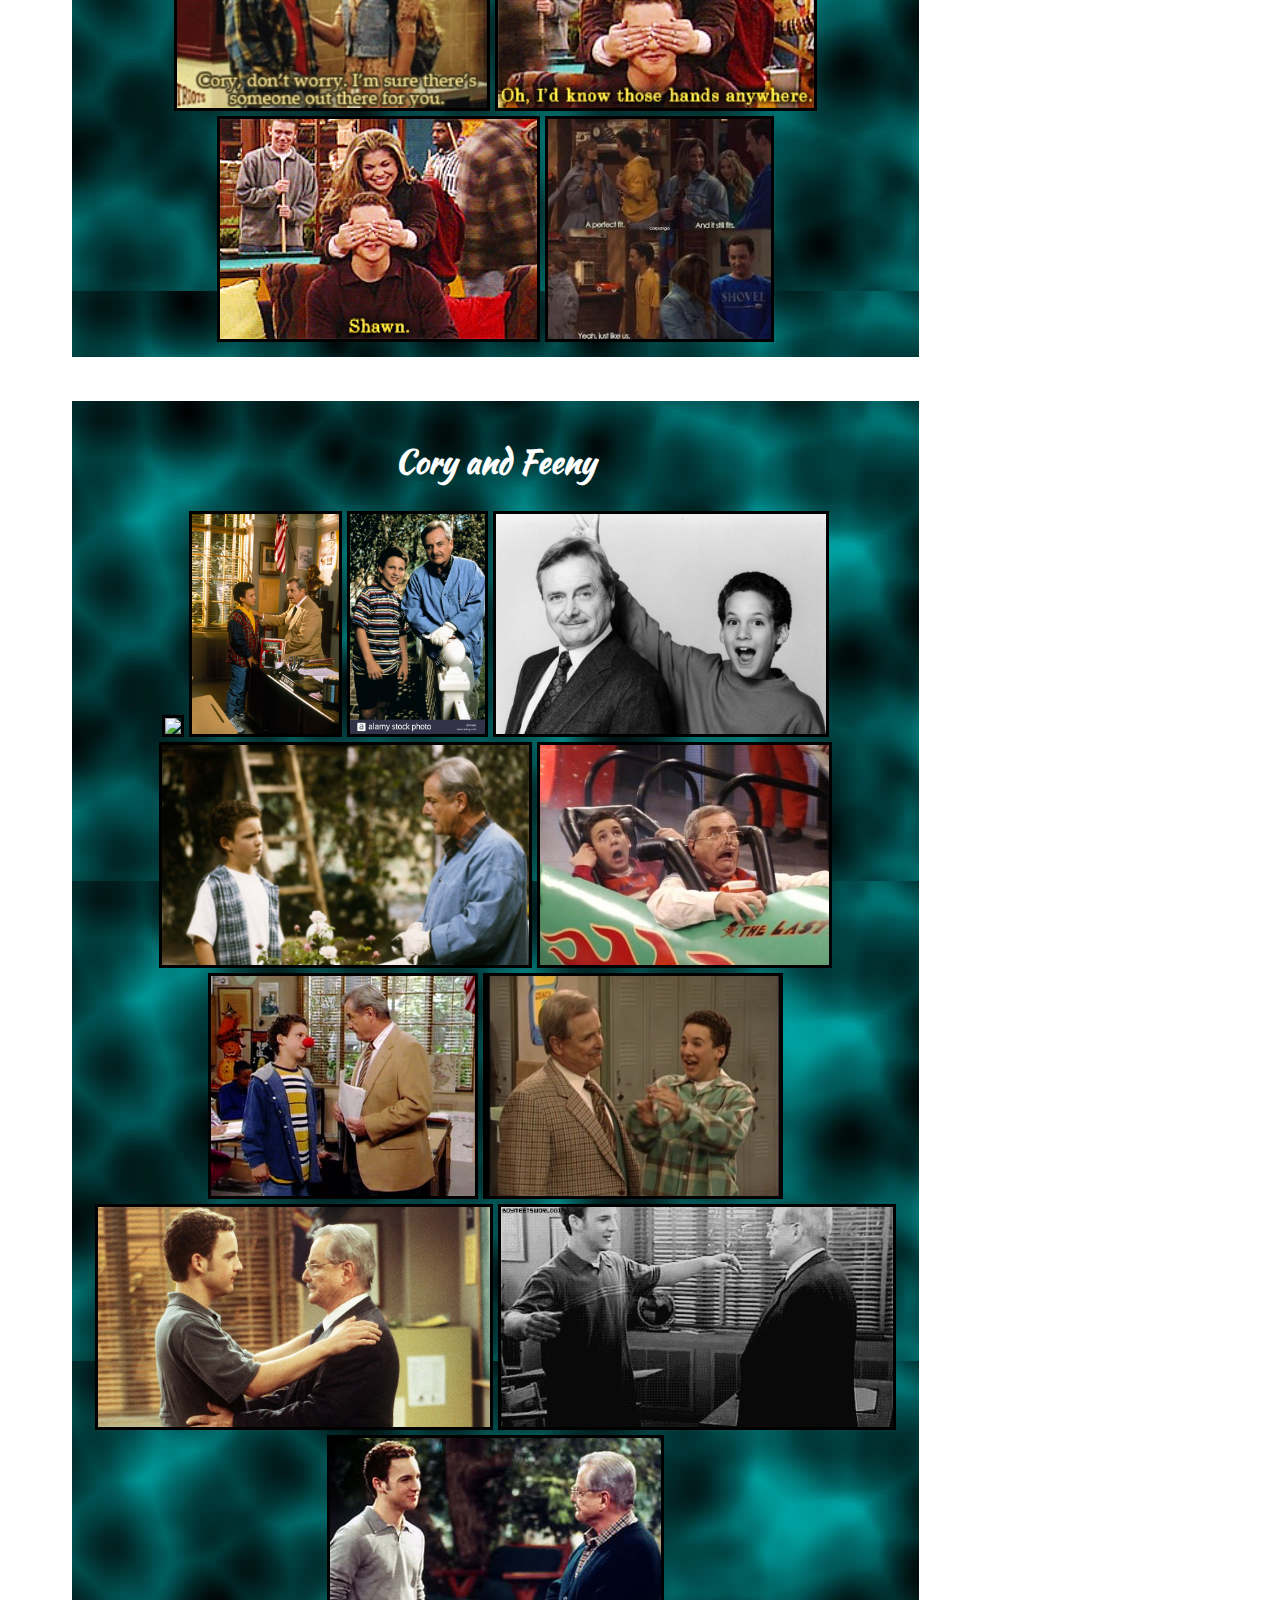
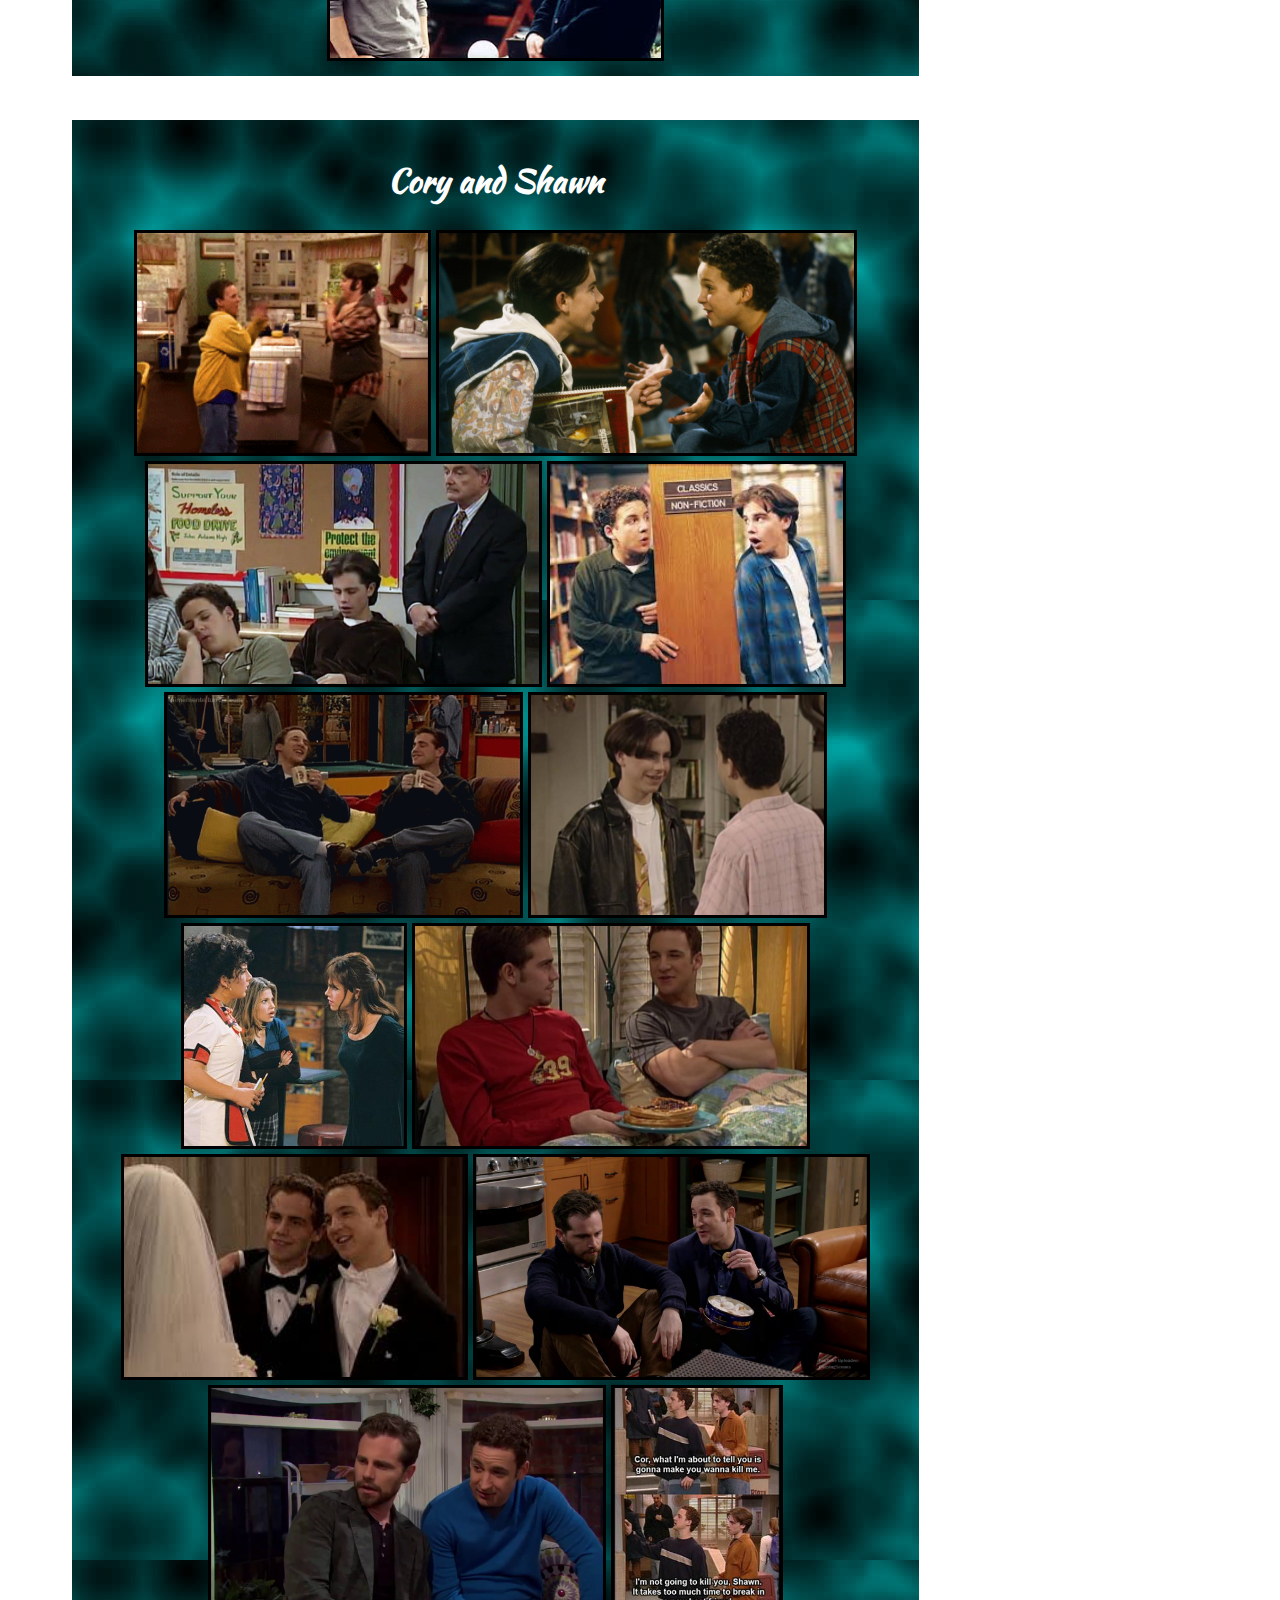
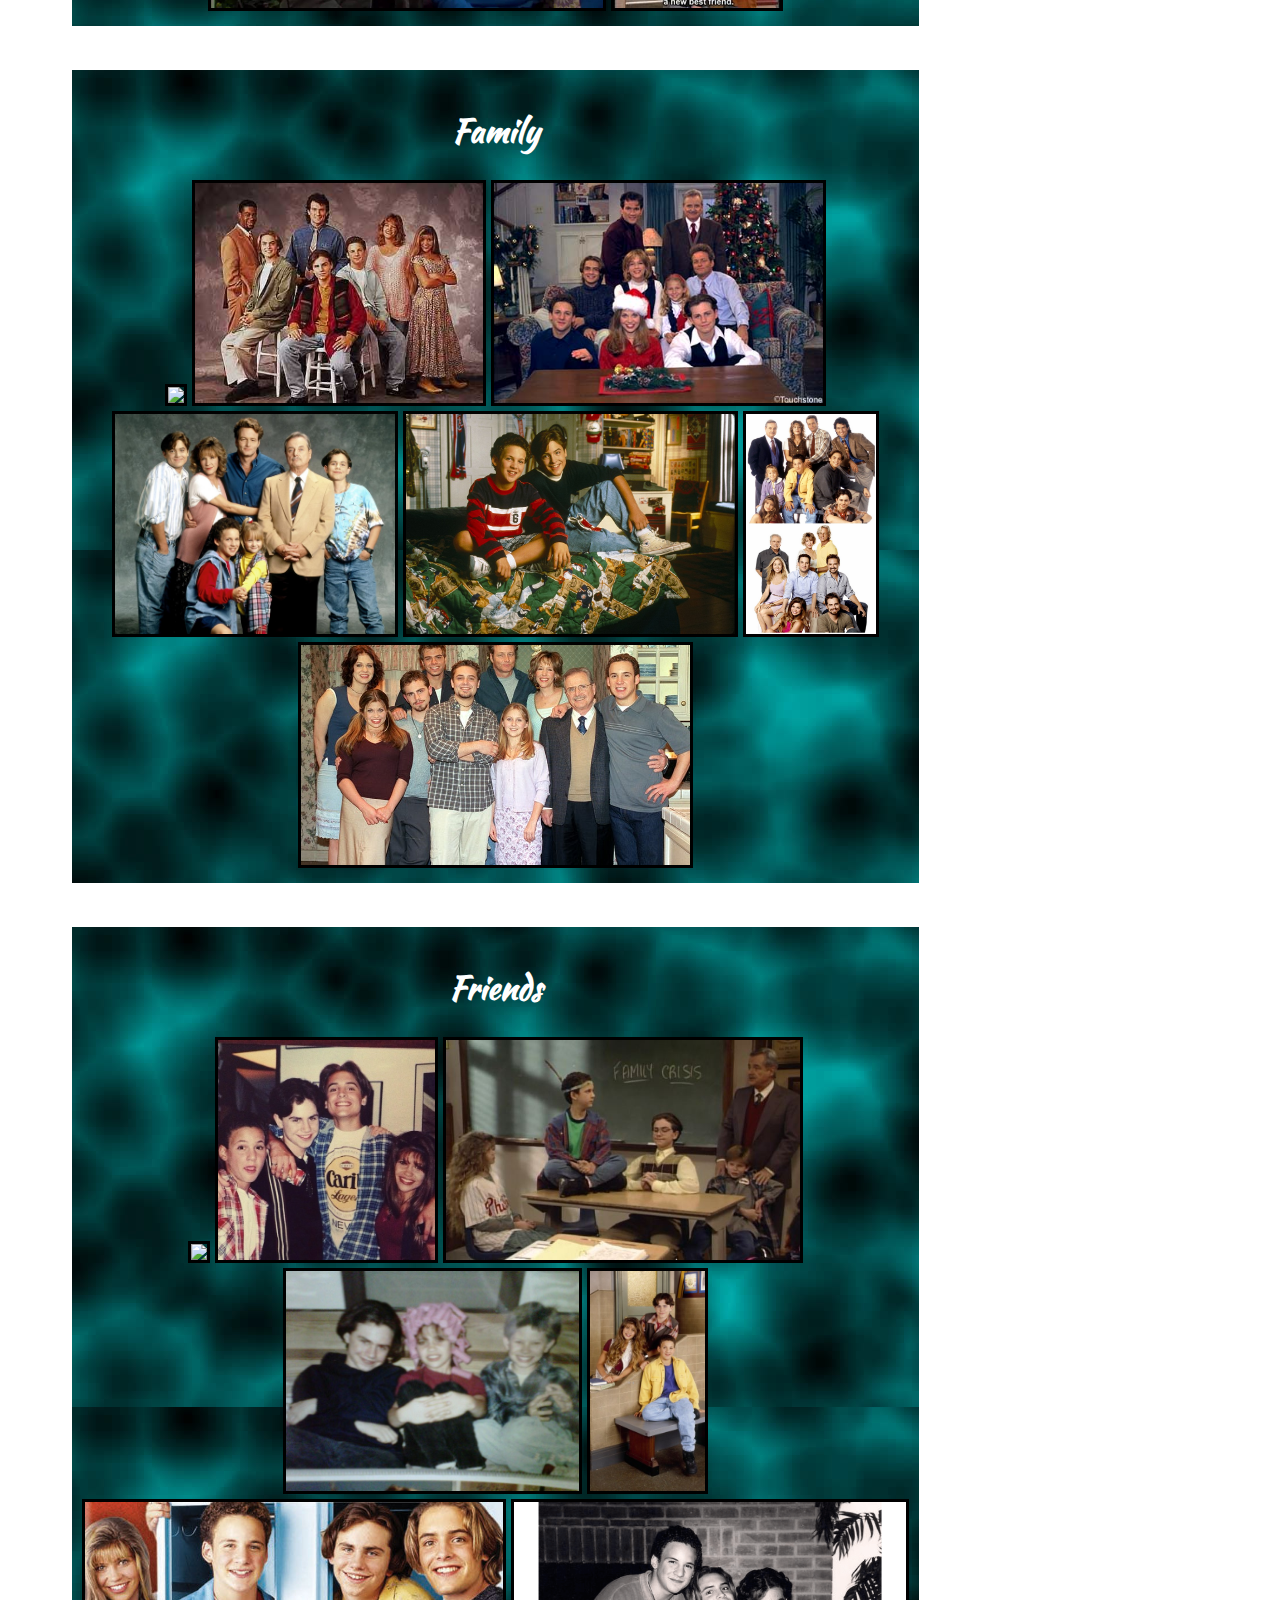
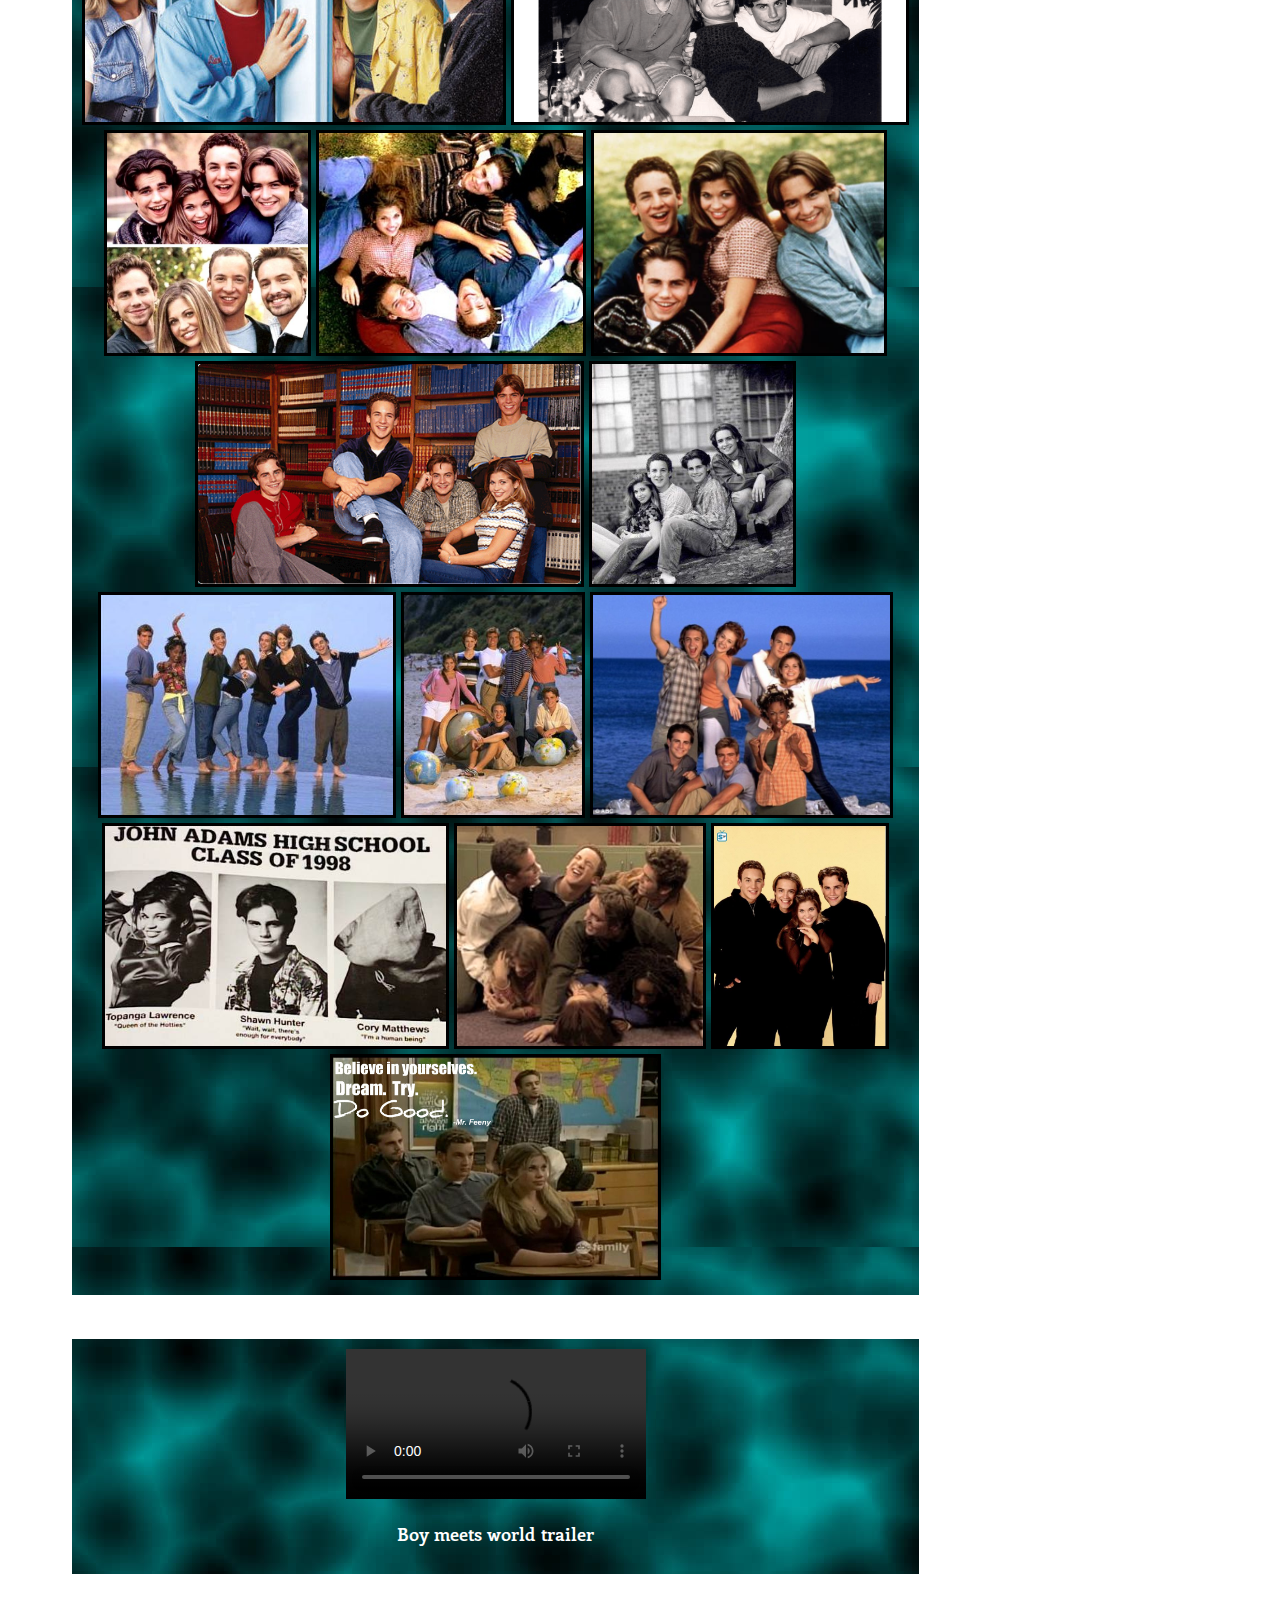
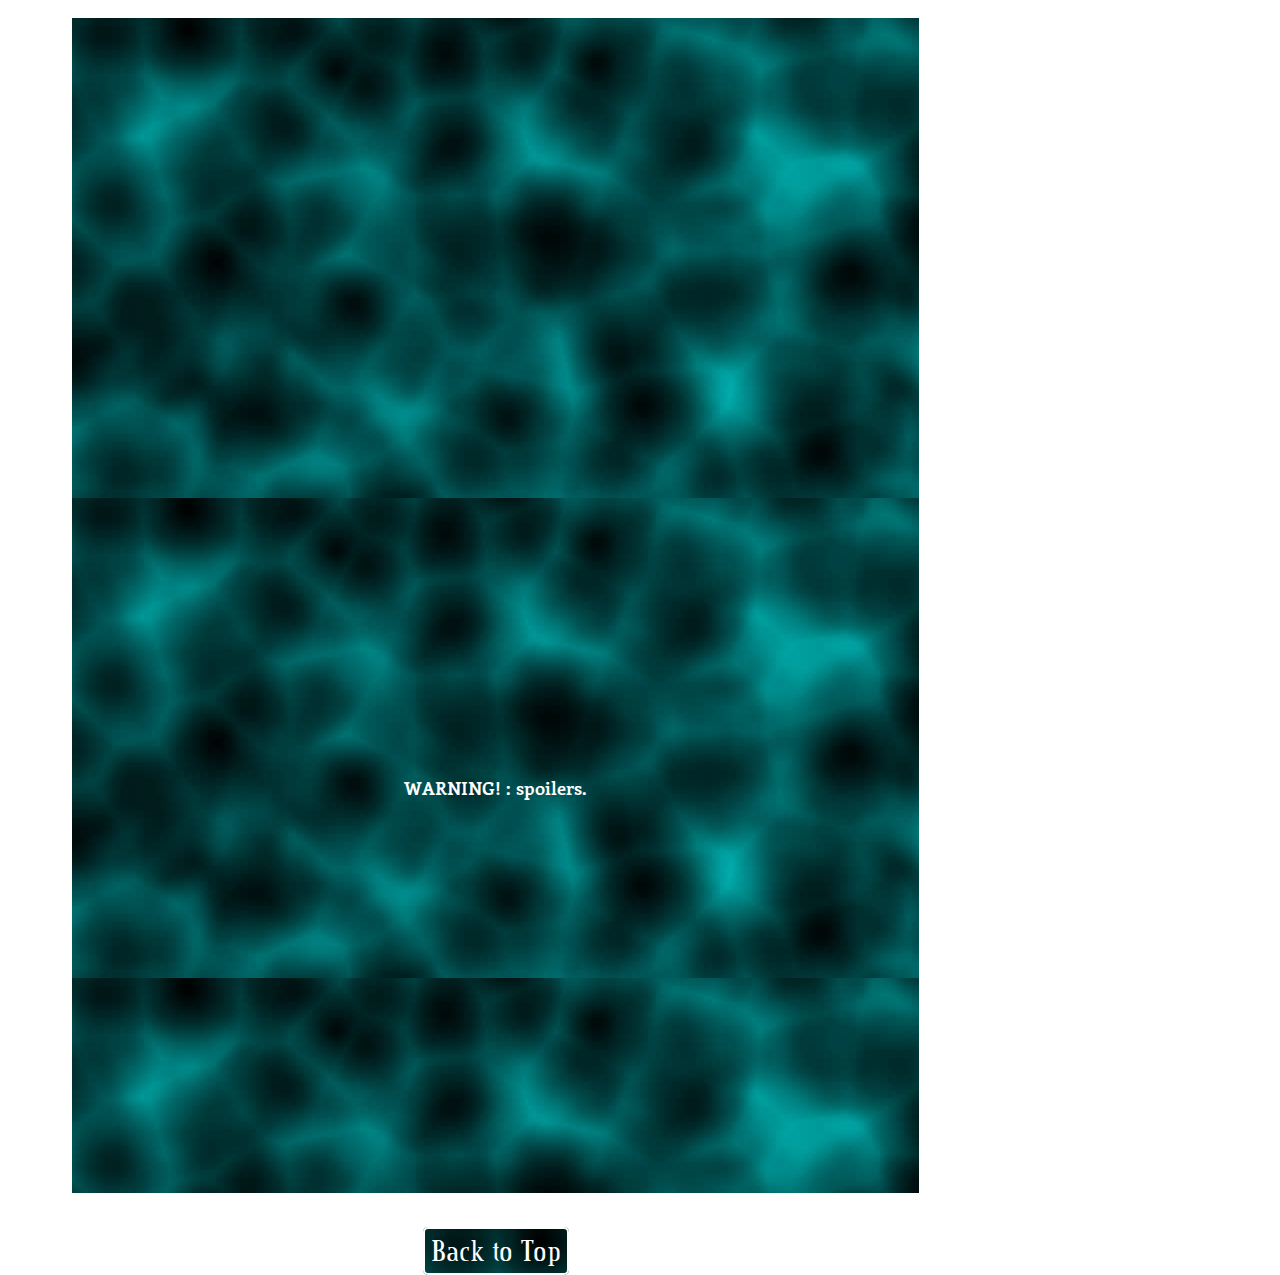
==== commit 9bd7b6f4: "Update gallery.html" ====
--- a/gallery.html
+++ b/gallery.html
@@ -107,8 +107,8 @@
 	<div class="image">
 	<!--Trailer -->
 	<video preload auto controls>
-		<source src="media/video/BoyMeetsWorld_Trailer-It'sTime.mp4" type="video/mp4">
-		<source src="media/video/BoyMeetsWorld_Trailer-It'sTime.webm" type="video/webm">
+		<source src="media/video/BoyMeetsWorld_Trailer-It_sTime.mp4" type="video/mp4">
+		<source src="media/video/BoyMeetsWorld_Trailer-It_sTime.webm" type="video/webm">
 		<p>Boy meets world moments</p>
 	</video><p>Boy meets world trailer</p>
 	</div>
